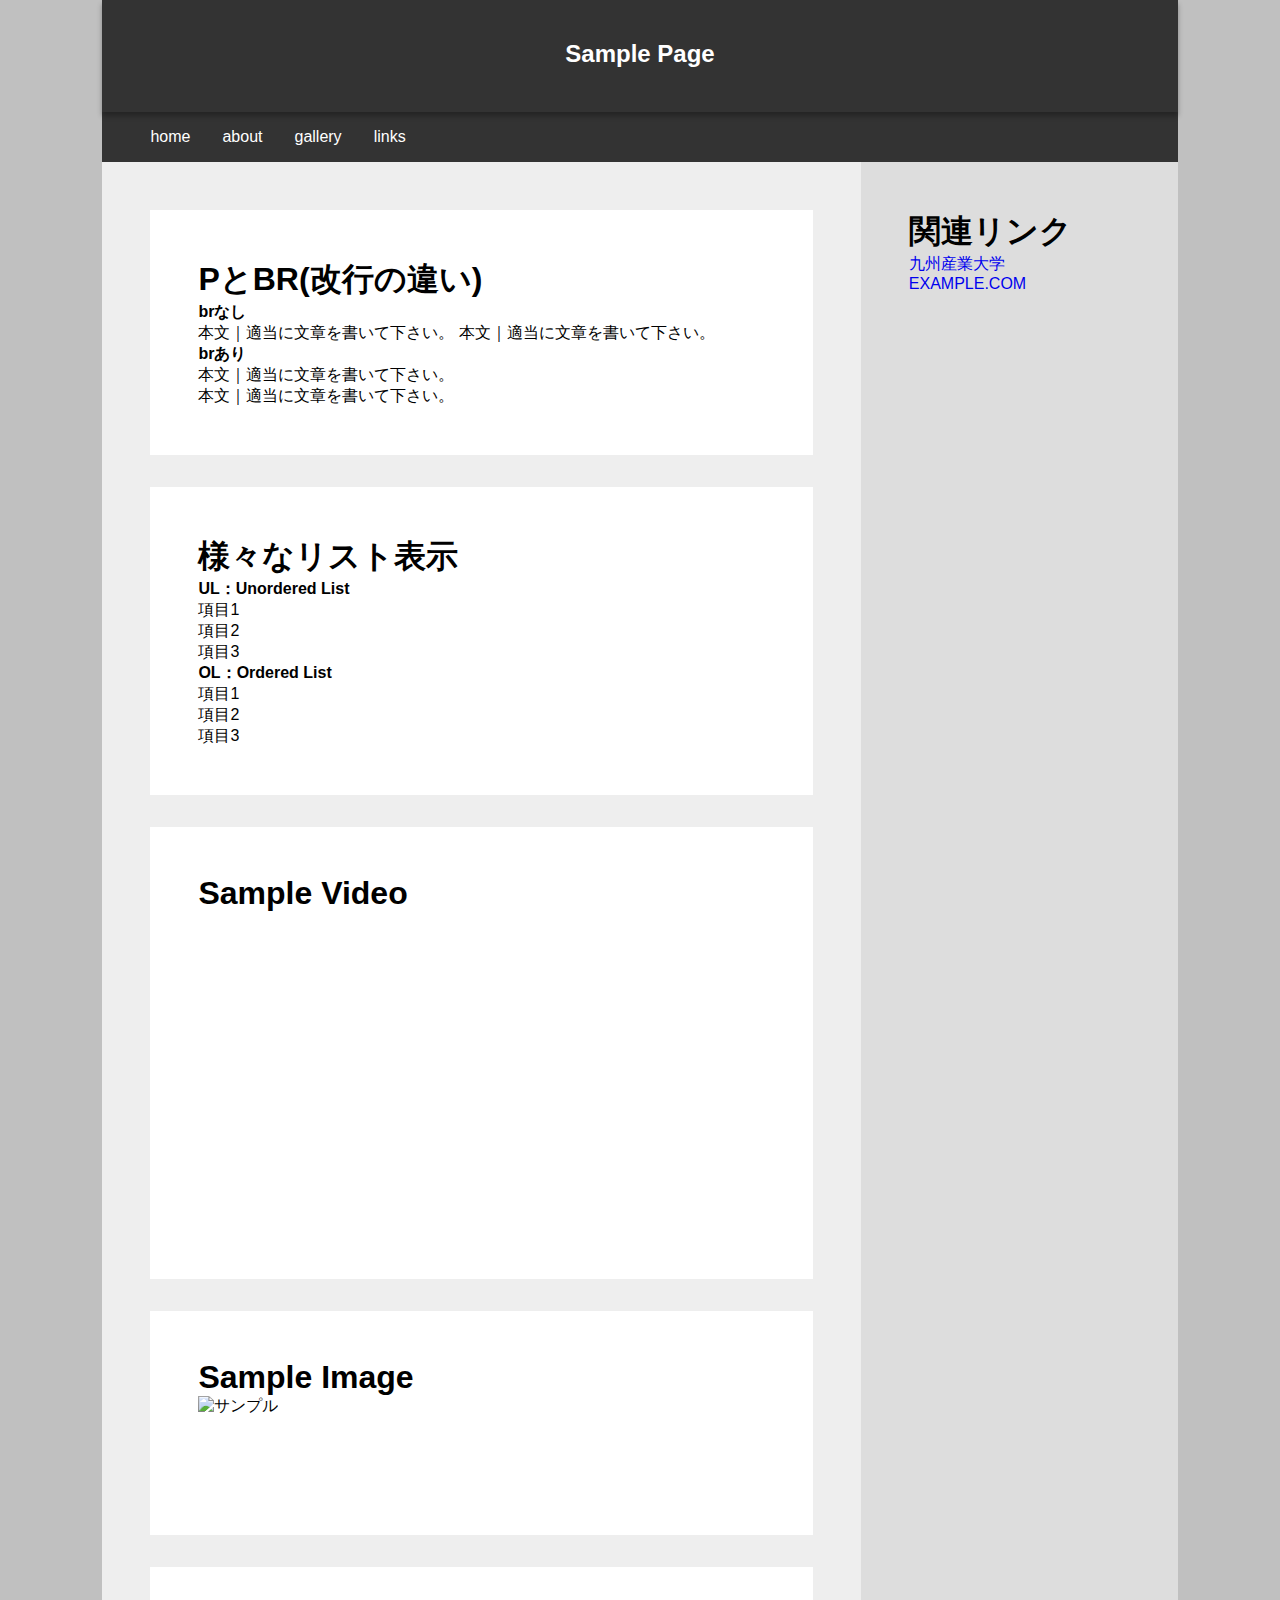
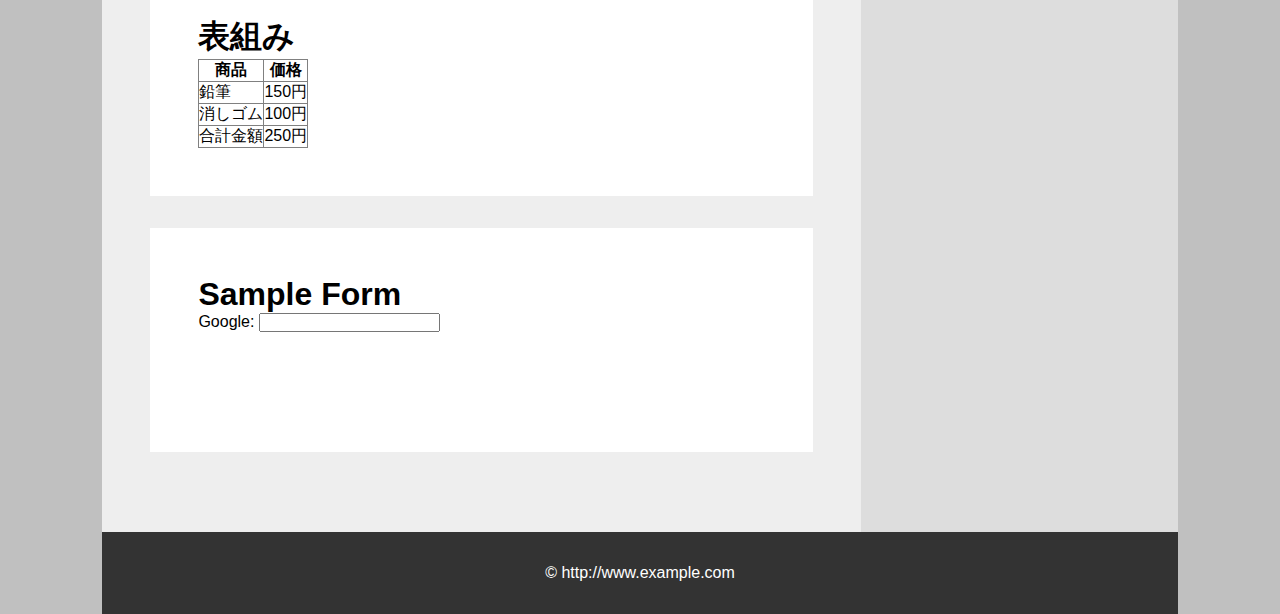
==== index.html @ 29559cdf "Add files via upload" ====
<!DOCTYPE html>
<html lang="ja">

<head>
  <meta name="viewport" content="width=device-width, initial-scale=1.0">
    <meta charset="UTF-8">
    <link rel="stylesheet" href="style.css">
    <link rel="stylesheet" href="mobile.css" media="screen and (max-width: 640px)">
    <title>Sample Site</title>
</head>

<body>

  <div id="container">

    <header>
      <h1>Sample Page</h1>
    </header>

    <nav>
      <ul>
        <li><a href="#">home</a></li>
        <li><a href="#">about</a></li>
        <li><a href="#">gallery</a></li>
        <li><a href="#">links</a></li>
      </ul>
    </nav>

    <main>

      <section>

        <article>
          <h1>PとBR(改行の違い)</h1>
    <h4>brなし</h4>
    <P>
      本文｜適当に文章を書いて下さい。
      本文｜適当に文章を書いて下さい。
    </P>
    <h4>brあり</h4>
    <P>
      本文｜適当に文章を書いて下さい。<br>
      本文｜適当に文章を書いて下さい。<br>
    </P>
        </article>

        <article>
        <h1>様々なリスト表示</h1>
        <h4>UL：Unordered List</h4>
        <ul>
           <li>項目1</li>
           <li>項目2</li>
           <li>項目3</li>
        </ul>
        <h4>OL：Ordered List</h4>
        <ol>
         <li>項目1</li>
          <li>項目2</li>
          <li>項目3</li>
        </ol>
        </article>

        <article>
          <h1>Sample Video</h1>
          <iframe width="560" height="315" src="https://www.youtube.com/embed/d6yt9WiaUvQ" frameborder="0" allow="accelerometer; autoplay; clipboard-write; encrypted-media; gyroscope; picture-in-picture" allowfullscreen></iframe>
        </article>

        <article>
          <h1>Sample Image</h1>
          <img src="images/sample.jpg" width="480" alt="サンプル">
        </article>

        <article>
          <h1>表組み</h1>
            <table  border="1" rules="all">
                <thead>
                     <tr>
                          <th>商品</th>
                          <th>価格</th>
                     </tr>
                </thead>
                <tfoot>
                     <tr>
                          <td>合計金額</td>
                          <td>250円</td>
                     </tr>
                </tfoot>
                <tbody>
                     <tr>
                          <td>鉛筆</td>
                          <td>150円</td>
                     </tr>
                     <tr>
                          <td>消しゴム</td>
                          <td>100円</td>
                     </tr>
                </tbody>
            </table>
        </article>

        <article>
          <h1>Sample Form</h1>
          <form action="http://www.google.com/search" method="get">
            <label >Google: </label>
            <input type="search" name="q">
          </form>
        </article>


      </section>

      <aside>
        <h1>関連リンク</h1>
    <ul>
      <li><a href="https://www.kyusan-u.ac.jp">九州産業大学</a></li>
      <li><a href="https://www.example.com">EXAMPLE.COM</a></li>
    </ul>
      </aside>

    </main>

    <footer>
      &copy; http://www.example.com
    </footer>

  </div>

</body>

</html>
---- style.css ----
/*-------------------------------
               BASE
--------------------------------*/


*{
  margin: 0;
  padding: 0;
  list-style: none;
  text-decoration: none;
}

body {
  font-family: sans-serif;
  font-size: 16px;
  background-color: silver;
}

/*-------------------------------
         LAYOUT MOBILE
--------------------------------*/

#container{
  width: 84%;
  max-width: 1280px;
  min-width: 512px;
  margin: 0 auto;
}

header {
   position:relative;
   height: 8rem;
   background: #333;
   box-shadow: 0 4px 0.3125rem rgba(0,0,0,.3);
 }

  header h1{
    position: absolute;
    top: 3rem;
    left: 3rem;
    font-size: 2rem;
    color: white;
  }

nav {
  padding: 1rem 3rem ;
  background: #333;
}

  nav ul{
    display: flex;
    flex-direction: row;
  }

  nav ul li{
    margin-right: 2rem;
  }

  nav ul li a {
    color: white;
  }

main{
  display: flex;
  flex-direction: row;
}

  section{
    flex: 3;
    padding: 3rem;
    background: #EEE;
  }

  article{
        min-height: 8rem;
        padding: 1rem;
        margin-bottom: 2rem;
        background: #FFF;
      }

      article img{
        width:75%;
      }

     aside{
    flex: 1;
    padding: 3rem;
    background: #DDD;
  }

footer {
  padding: 2rem 3rem;
  text-align: center;
  background: #333;
  color: white;
}

/*-------------------------------
      LAYOUT PC (OverWrite)
--------------------------------*/

@media only screen and (min-width: 769px) {

  header {
    height: 7rem;
  }
  header h1 {
    top: 2.5rem;
    left: 0rem;
    width: 100%;
    text-align: center;
    font-size: 1.5rem;
  }

  #lists {
    flex-direction: row;
    justify-content: space-between;
    top: 7rem;
    left: 0;
  }
  #lists li {
    flex:1;
    border-bottom: none;
    border-right: 1px solid #777;
  }
  #lists li:last-child {
    border-right: none;
  }

  main {
    flex-direction: row;
  }
  article {
    flex: 3;
    padding: 3rem;
    font-size: 1rem;
  }
  aside {
    flex: 1;
    padding: 3rem;
    font-size: 1rem;
  }

}
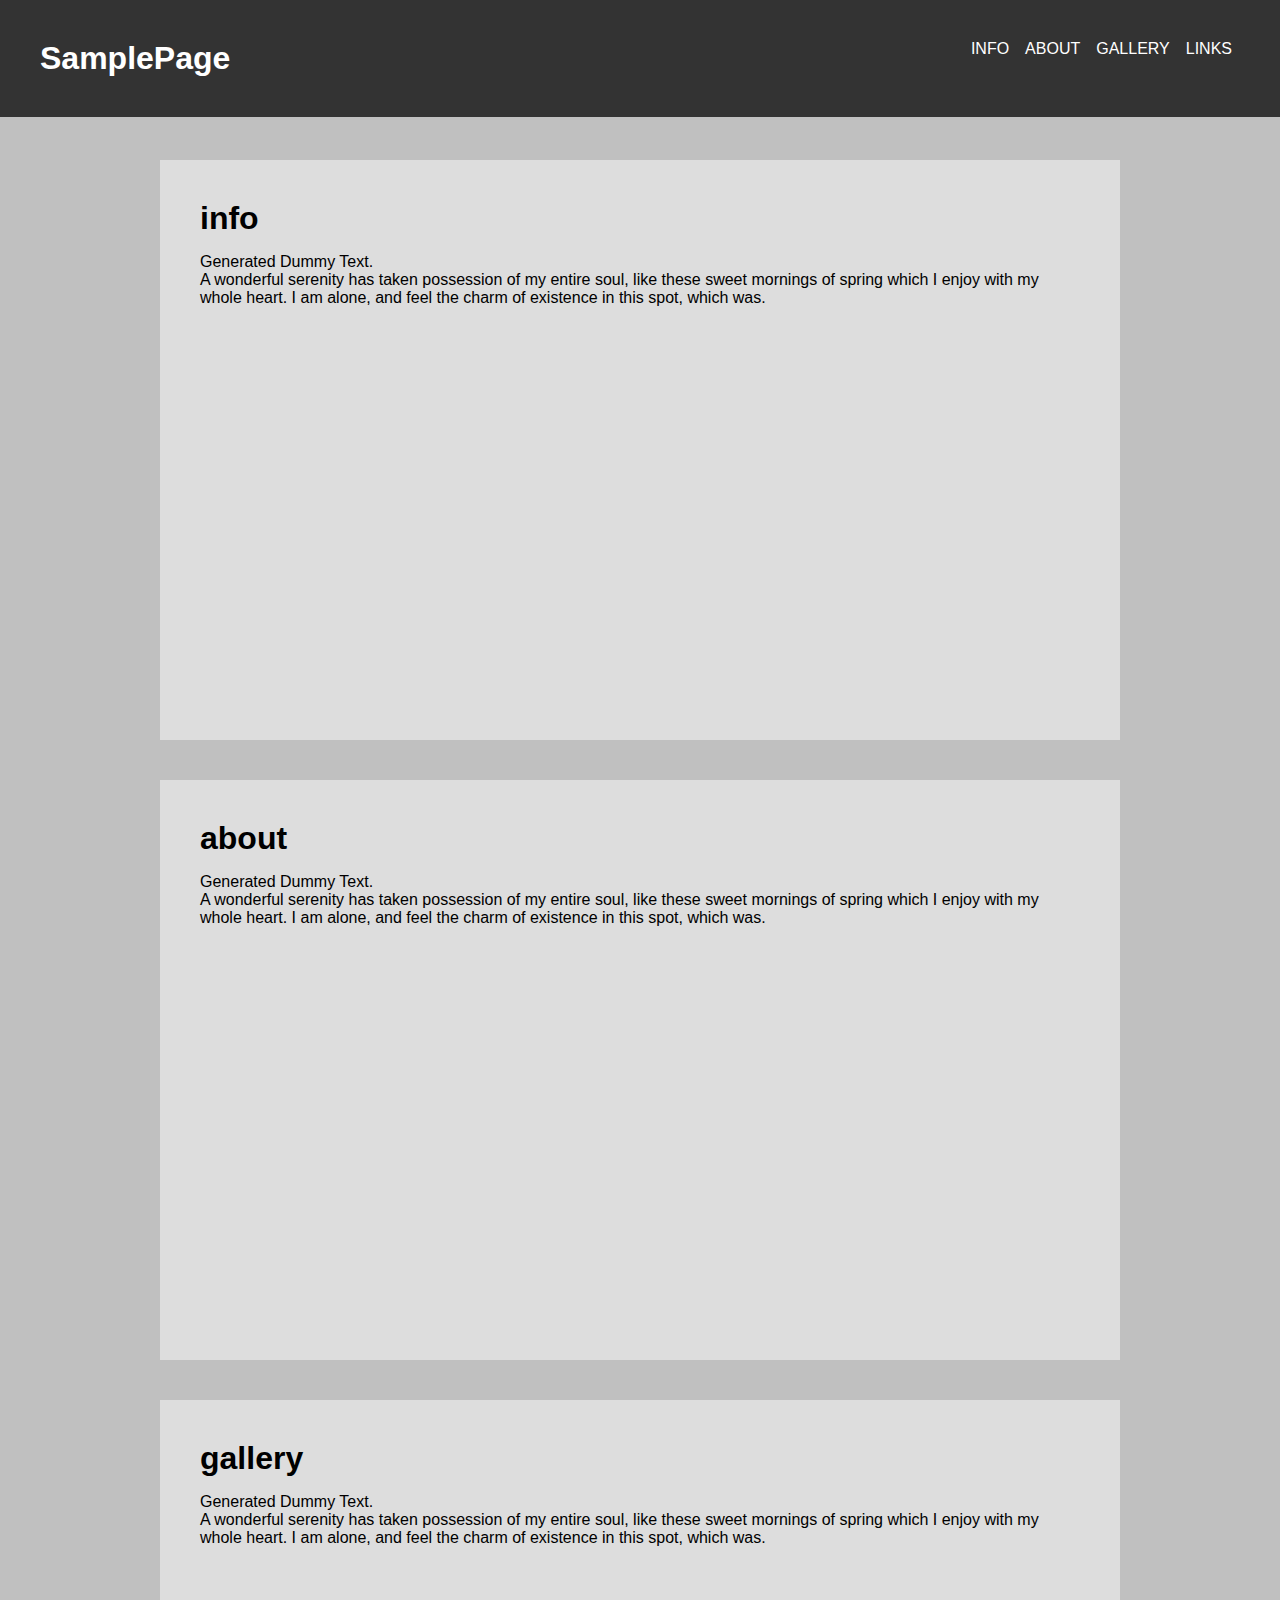
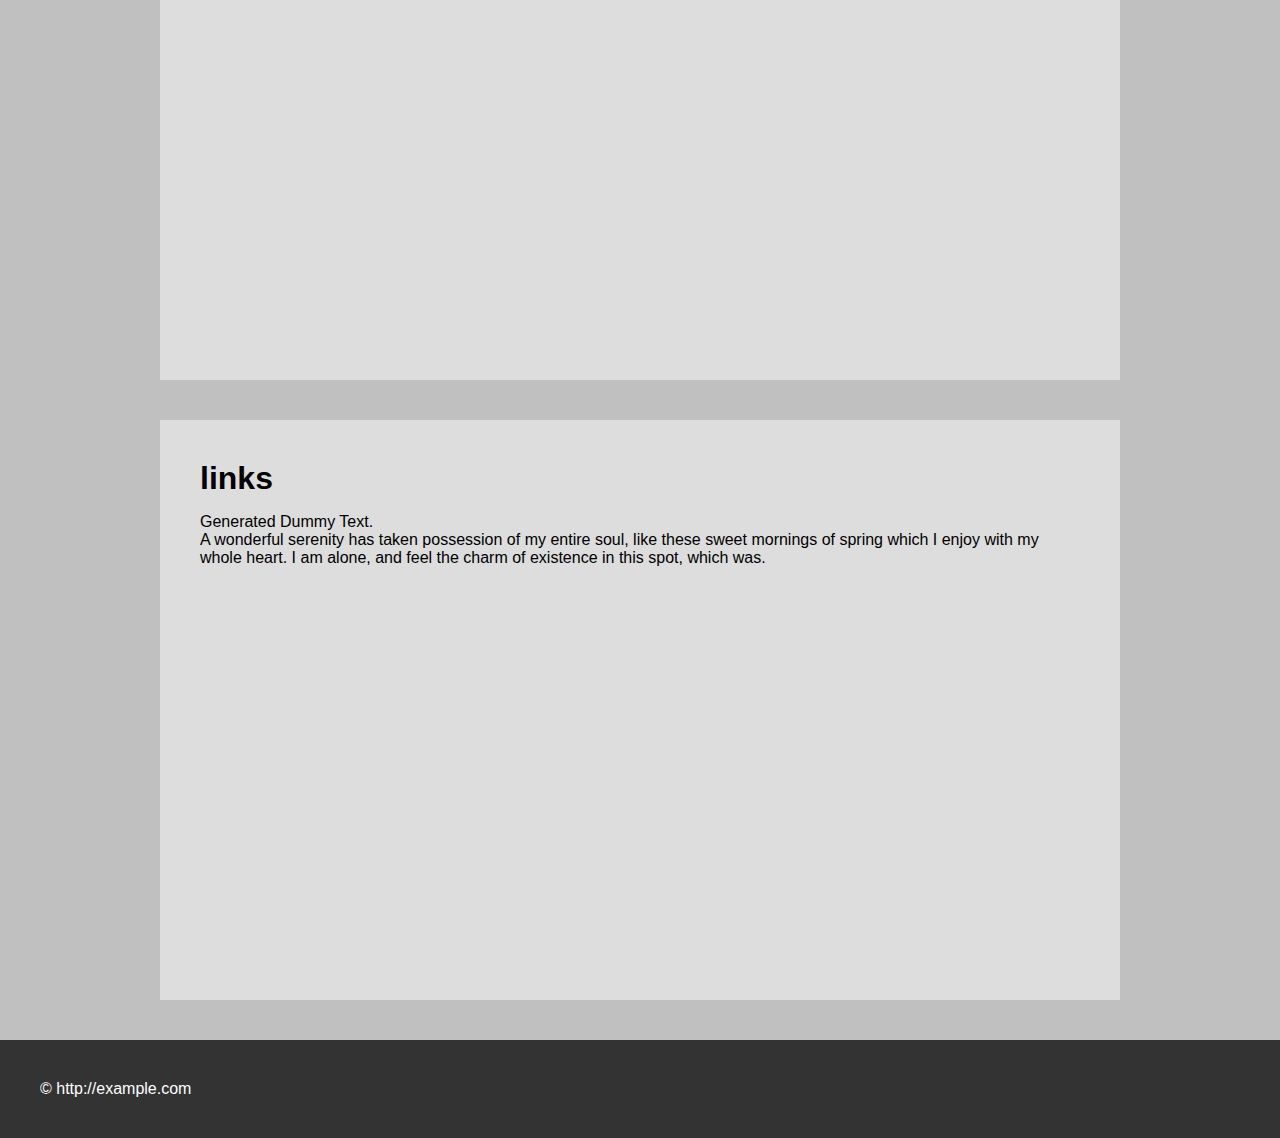
==== commit 45112cc3: "Add files via upload" ====
--- a/index.html
+++ b/index.html
@@ -2,128 +2,54 @@
 <html lang="ja">
 
 <head>
-  <meta name="viewport" content="width=device-width, initial-scale=1.0">
-    <meta charset="UTF-8">
-    <link rel="stylesheet" href="style.css">
-    <link rel="stylesheet" href="mobile.css" media="screen and (max-width: 640px)">
-    <title>Sample Site</title>
+  <meta charset="utf-8" />
+  <script src="https://code.jquery.com/jquery-3.4.1.min.js"></script>
+  <script src="script.js"></script>
+  <link rel="stylesheet" href="style.css">
+  <title>SampleSite</title>
 </head>
 
 <body>
 
-  <div id="container">
-
-    <header>
-      <h1>Sample Page</h1>
-    </header>
-
+  <header>
+    <h1>SamplePage</h1>
     <nav>
       <ul>
-        <li><a href="#">home</a></li>
-        <li><a href="#">about</a></li>
-        <li><a href="#">gallery</a></li>
-        <li><a href="#">links</a></li>
+        <li><a href="#info">INFO</a></li>
+        <li><a href="#about">ABOUT</a></li>
+        <li><a href="#gallery">GALLERY</a></li>
+        <li><a href="#links">LINKS</a></li>
       </ul>
     </nav>
+  </header>
 
-    <main>
+  <div id="wrapper">
 
-      <section>
+    <section id="info">
+      <h1>info</h1>
+      <p>Generated Dummy Text.<br>A wonderful serenity has taken possession of my entire soul, like these sweet mornings of spring which I enjoy with my whole heart. I am alone, and feel the charm of existence in this spot, which was.</p>
+    </section>
 
-        <article>
-          <h1>PとBR(改行の違い)</h1>
-    <h4>brなし</h4>
-    <P>
-      本文｜適当に文章を書いて下さい。
-      本文｜適当に文章を書いて下さい。
-    </P>
-    <h4>brあり</h4>
-    <P>
-      本文｜適当に文章を書いて下さい。<br>
-      本文｜適当に文章を書いて下さい。<br>
-    </P>
-        </article>
+    <section id="about">
+      <h1>about</h1>
+      <p>Generated Dummy Text.<br>A wonderful serenity has taken possession of my entire soul, like these sweet mornings of spring which I enjoy with my whole heart. I am alone, and feel the charm of existence in this spot, which was.</p>
+    </section>
 
-        <article>
-        <h1>様々なリスト表示</h1>
-        <h4>UL：Unordered List</h4>
-        <ul>
-           <li>項目1</li>
-           <li>項目2</li>
-           <li>項目3</li>
-        </ul>
-        <h4>OL：Ordered List</h4>
-        <ol>
-         <li>項目1</li>
-          <li>項目2</li>
-          <li>項目3</li>
-        </ol>
-        </article>
+    <section id="gallery">
+      <h1>gallery</h1>
+      <p>Generated Dummy Text.<br>A wonderful serenity has taken possession of my entire soul, like these sweet mornings of spring which I enjoy with my whole heart. I am alone, and feel the charm of existence in this spot, which was.</p>
+    </section>
 
-        <article>
-          <h1>Sample Video</h1>
-          <iframe width="560" height="315" src="https://www.youtube.com/embed/d6yt9WiaUvQ" frameborder="0" allow="accelerometer; autoplay; clipboard-write; encrypted-media; gyroscope; picture-in-picture" allowfullscreen></iframe>
-        </article>
-
-        <article>
-          <h1>Sample Image</h1>
-          <img src="images/sample.jpg" width="480" alt="サンプル">
-        </article>
-
-        <article>
-          <h1>表組み</h1>
-            <table  border="1" rules="all">
-                <thead>
-                     <tr>
-                          <th>商品</th>
-                          <th>価格</th>
-                     </tr>
-                </thead>
-                <tfoot>
-                     <tr>
-                          <td>合計金額</td>
-                          <td>250円</td>
-                     </tr>
-                </tfoot>
-                <tbody>
-                     <tr>
-                          <td>鉛筆</td>
-                          <td>150円</td>
-                     </tr>
-                     <tr>
-                          <td>消しゴム</td>
-                          <td>100円</td>
-                     </tr>
-                </tbody>
-            </table>
-        </article>
-
-        <article>
-          <h1>Sample Form</h1>
-          <form action="http://www.google.com/search" method="get">
-            <label >Google: </label>
-            <input type="search" name="q">
-          </form>
-        </article>
-
-
-      </section>
-
-      <aside>
-        <h1>関連リンク</h1>
-    <ul>
-      <li><a href="https://www.kyusan-u.ac.jp">九州産業大学</a></li>
-      <li><a href="https://www.example.com">EXAMPLE.COM</a></li>
-    </ul>
-      </aside>
-
-    </main>
-
-    <footer>
-      &copy; http://www.example.com
-    </footer>
+    <section id="links">
+      <h1>links</h1>
+      <p>Generated Dummy Text.<br>A wonderful serenity has taken possession of my entire soul, like these sweet mornings of spring which I enjoy with my whole heart. I am alone, and feel the charm of existence in this spot, which was.</p>
+    </section>
 
   </div>
+
+  <footer>
+    &copy; http://example.com
+  </footer>
 
 </body>
 
--- a/style.css
+++ b/style.css
@@ -2,9 +2,8 @@
                BASE
 --------------------------------*/
 
-
 *{
-  margin: 0;
+  margin:0;
   padding: 0;
   list-style: none;
   text-decoration: none;
@@ -20,125 +19,64 @@
          LAYOUT MOBILE
 --------------------------------*/
 
-#container{
-  width: 84%;
-  max-width: 1280px;
-  min-width: 512px;
-  margin: 0 auto;
-}
-
-header {
-   position:relative;
-   height: 8rem;
-   background: #333;
-   box-shadow: 0 4px 0.3125rem rgba(0,0,0,.3);
- }
-
-  header h1{
-    position: absolute;
-    top: 3rem;
-    left: 3rem;
-    font-size: 2rem;
-    color: white;
-  }
-
-nav {
-  padding: 1rem 3rem ;
-  background: #333;
-}
-
-  nav ul{
-    display: flex;
-    flex-direction: row;
-  }
-
-  nav ul li{
-    margin-right: 2rem;
-  }
-
-  nav ul li a {
-    color: white;
-  }
-
-main{
+header{
+  position: fixed;
+  top: 0;
+  left: 0;
+  width: 100%;
+  min-width: 600px;
+  padding: 40px;
+  background-color: #333333;
+  color: white;
   display: flex;
   flex-direction: row;
 }
 
-  section{
-    flex: 3;
-    padding: 3rem;
-    background: #EEE;
-  }
+header h1{
+  margin-right: auto;
+}
 
-  article{
-        min-height: 8rem;
-        padding: 1rem;
-        margin-bottom: 2rem;
-        background: #FFF;
-      }
+nav {
+  margin-right: 40px;
+}
 
-      article img{
-        width:75%;
-      }
+nav ul {
+  display: flex;
+  flex-direction: row;
+  justify-content: space-between;
+  margin-right: 2.5rem;
+}
 
-     aside{
-    flex: 1;
-    padding: 3rem;
-    background: #DDD;
-  }
+nav ul li{
+  margin: 0 .5rem;
+}
 
-footer {
-  padding: 2rem 3rem;
-  text-align: center;
-  background: #333;
+nav a{
   color: white;
 }
 
-/*-------------------------------
-      LAYOUT PC (OverWrite)
---------------------------------*/
+#wrapper {
+margin-top: 160px;
+  margin-left: auto;
+  margin-right: auto;
+  max-width: 960px;
+  display: flex;
+  flex-direction: column;
+}
 
-@media only screen and (min-width: 769px) {
+section {
+  padding: 40px;
+  height: 500px;
+  background-color: #dddddd;
+  margin-bottom: 40px;
+}
 
-  header {
-    height: 7rem;
-  }
-  header h1 {
-    top: 2.5rem;
-    left: 0rem;
-    width: 100%;
-    text-align: center;
-    font-size: 1.5rem;
-  }
+section h1{
+  margin-bottom: 1rem;
+}
 
-  #lists {
-    flex-direction: row;
-    justify-content: space-between;
-    top: 7rem;
-    left: 0;
-  }
-  #lists li {
-    flex:1;
-    border-bottom: none;
-    border-right: 1px solid #777;
-  }
-  #lists li:last-child {
-    border-right: none;
-  }
-
-  main {
-    flex-direction: row;
-  }
-  article {
-    flex: 3;
-    padding: 3rem;
-    font-size: 1rem;
-  }
-  aside {
-    flex: 1;
-    padding: 3rem;
-    font-size: 1rem;
-  }
-
+footer{
+  padding: 40px;
+  background-color: #333333;
+  color: white;
 }
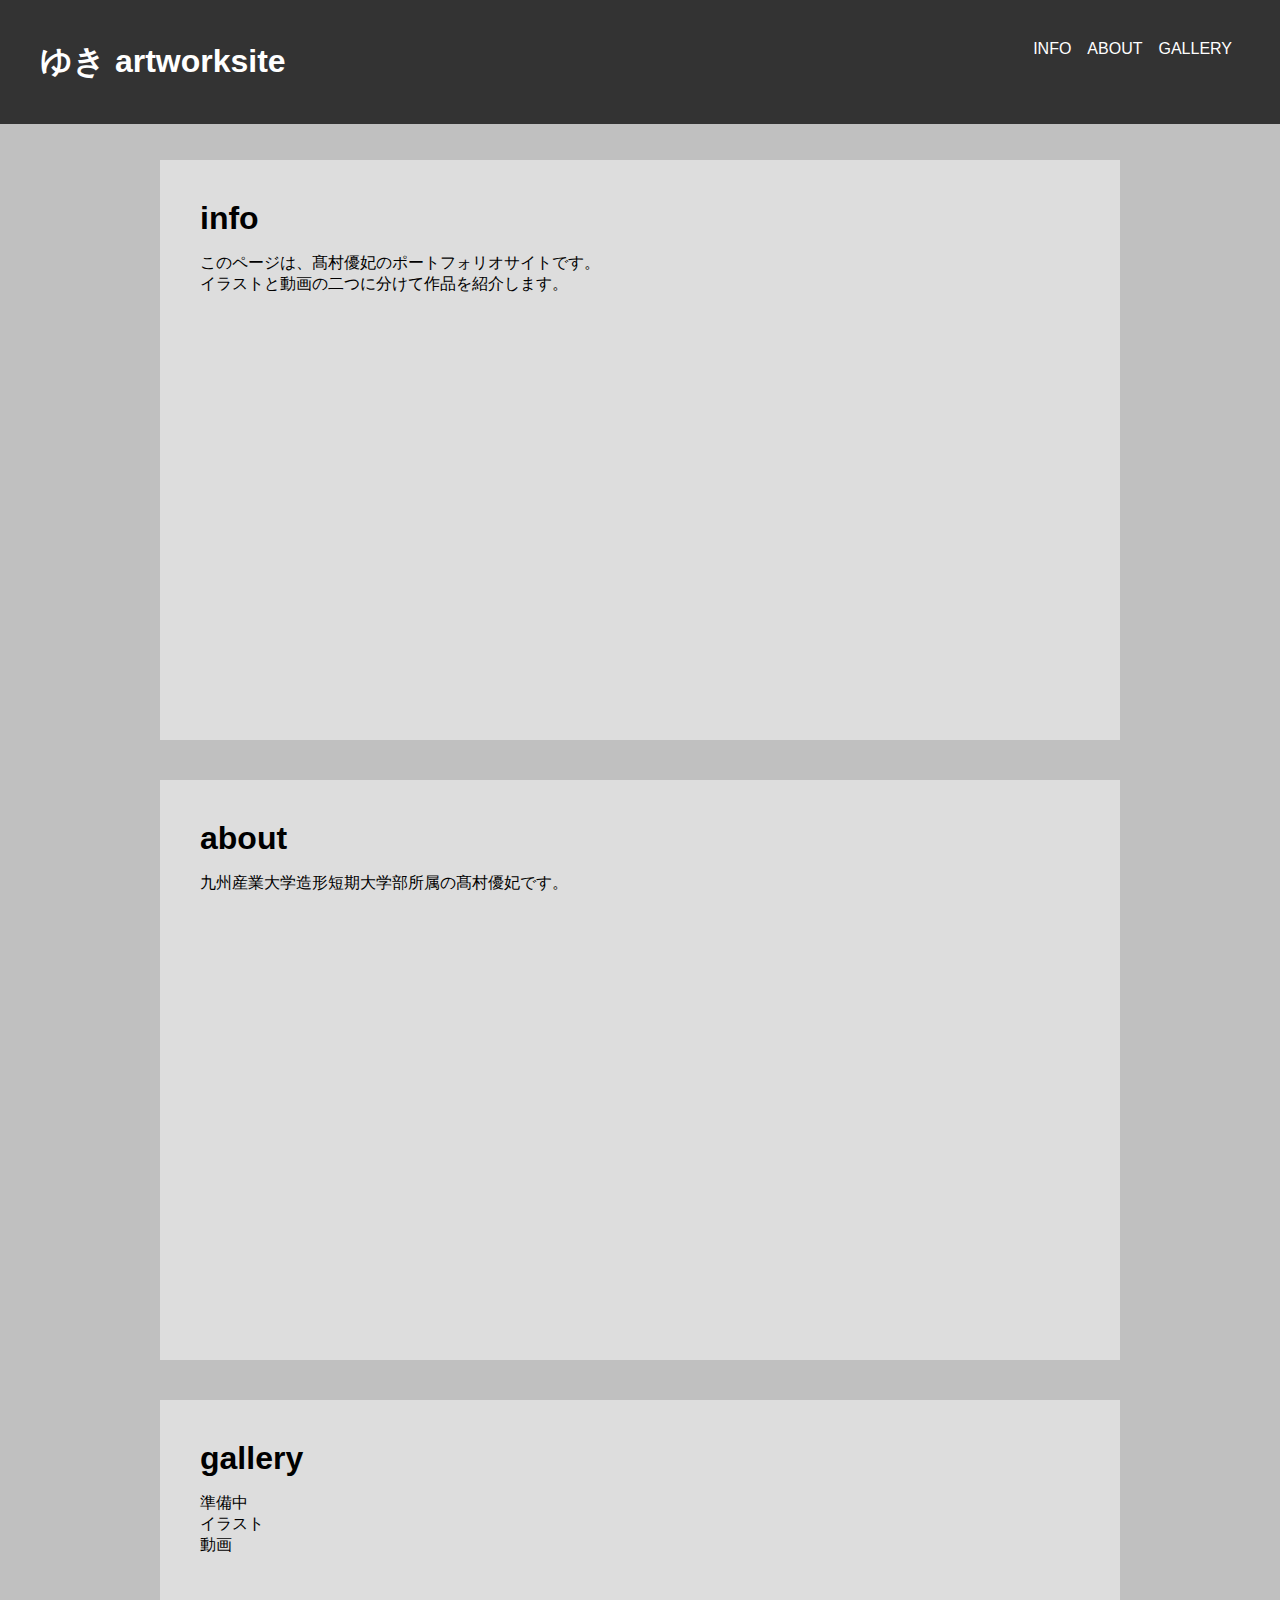
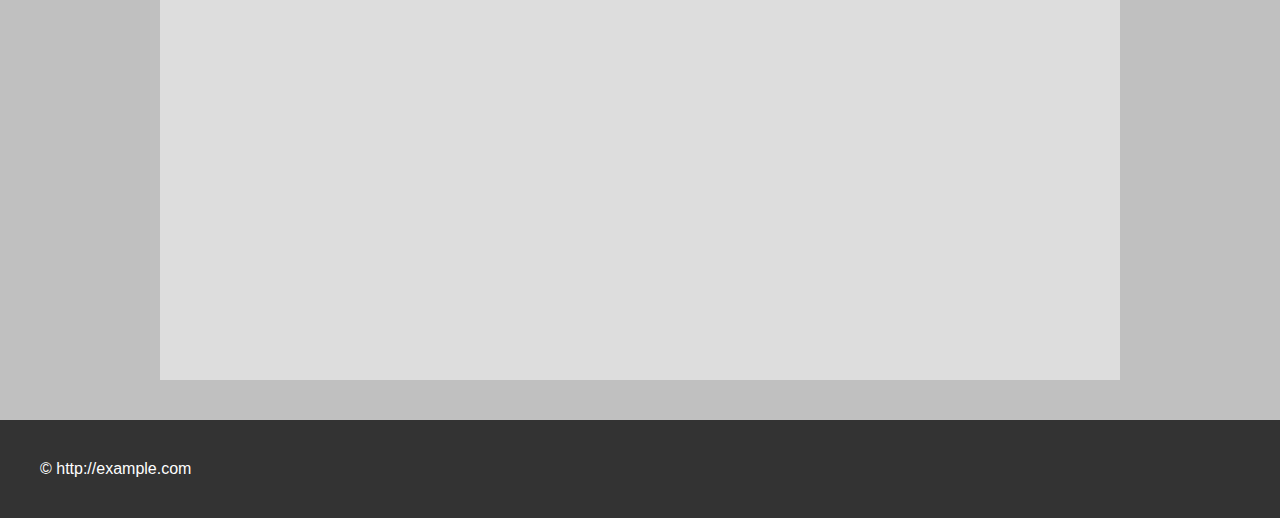
==== commit 6cba853a: "Add files via upload" ====
--- a/index.html
+++ b/index.html
@@ -12,13 +12,13 @@
 <body>
 
   <header>
-    <h1>SamplePage</h1>
+    <h1>ゆき artworksite</h1>
     <nav>
       <ul>
         <li><a href="#info">INFO</a></li>
         <li><a href="#about">ABOUT</a></li>
         <li><a href="#gallery">GALLERY</a></li>
-        <li><a href="#links">LINKS</a></li>
+        
       </ul>
     </nav>
   </header>
@@ -27,23 +27,20 @@
 
     <section id="info">
       <h1>info</h1>
-      <p>Generated Dummy Text.<br>A wonderful serenity has taken possession of my entire soul, like these sweet mornings of spring which I enjoy with my whole heart. I am alone, and feel the charm of existence in this spot, which was.</p>
+      <p>このページは、髙村優妃のポートフォリオサイトです。<br>イラストと動画の二つに分けて作品を紹介します。</p>
     </section>
 
     <section id="about">
       <h1>about</h1>
-      <p>Generated Dummy Text.<br>A wonderful serenity has taken possession of my entire soul, like these sweet mornings of spring which I enjoy with my whole heart. I am alone, and feel the charm of existence in this spot, which was.</p>
+      <p>九州産業大学造形短期大学部所属の髙村優妃です。</p>
     </section>
 
     <section id="gallery">
       <h1>gallery</h1>
-      <p>Generated Dummy Text.<br>A wonderful serenity has taken possession of my entire soul, like these sweet mornings of spring which I enjoy with my whole heart. I am alone, and feel the charm of existence in this spot, which was.</p>
+      <p>準備中<br>イラスト<br>動画</p>
     </section>
 
-    <section id="links">
-      <h1>links</h1>
-      <p>Generated Dummy Text.<br>A wonderful serenity has taken possession of my entire soul, like these sweet mornings of spring which I enjoy with my whole heart. I am alone, and feel the charm of existence in this spot, which was.</p>
-    </section>
+
 
   </div>
 
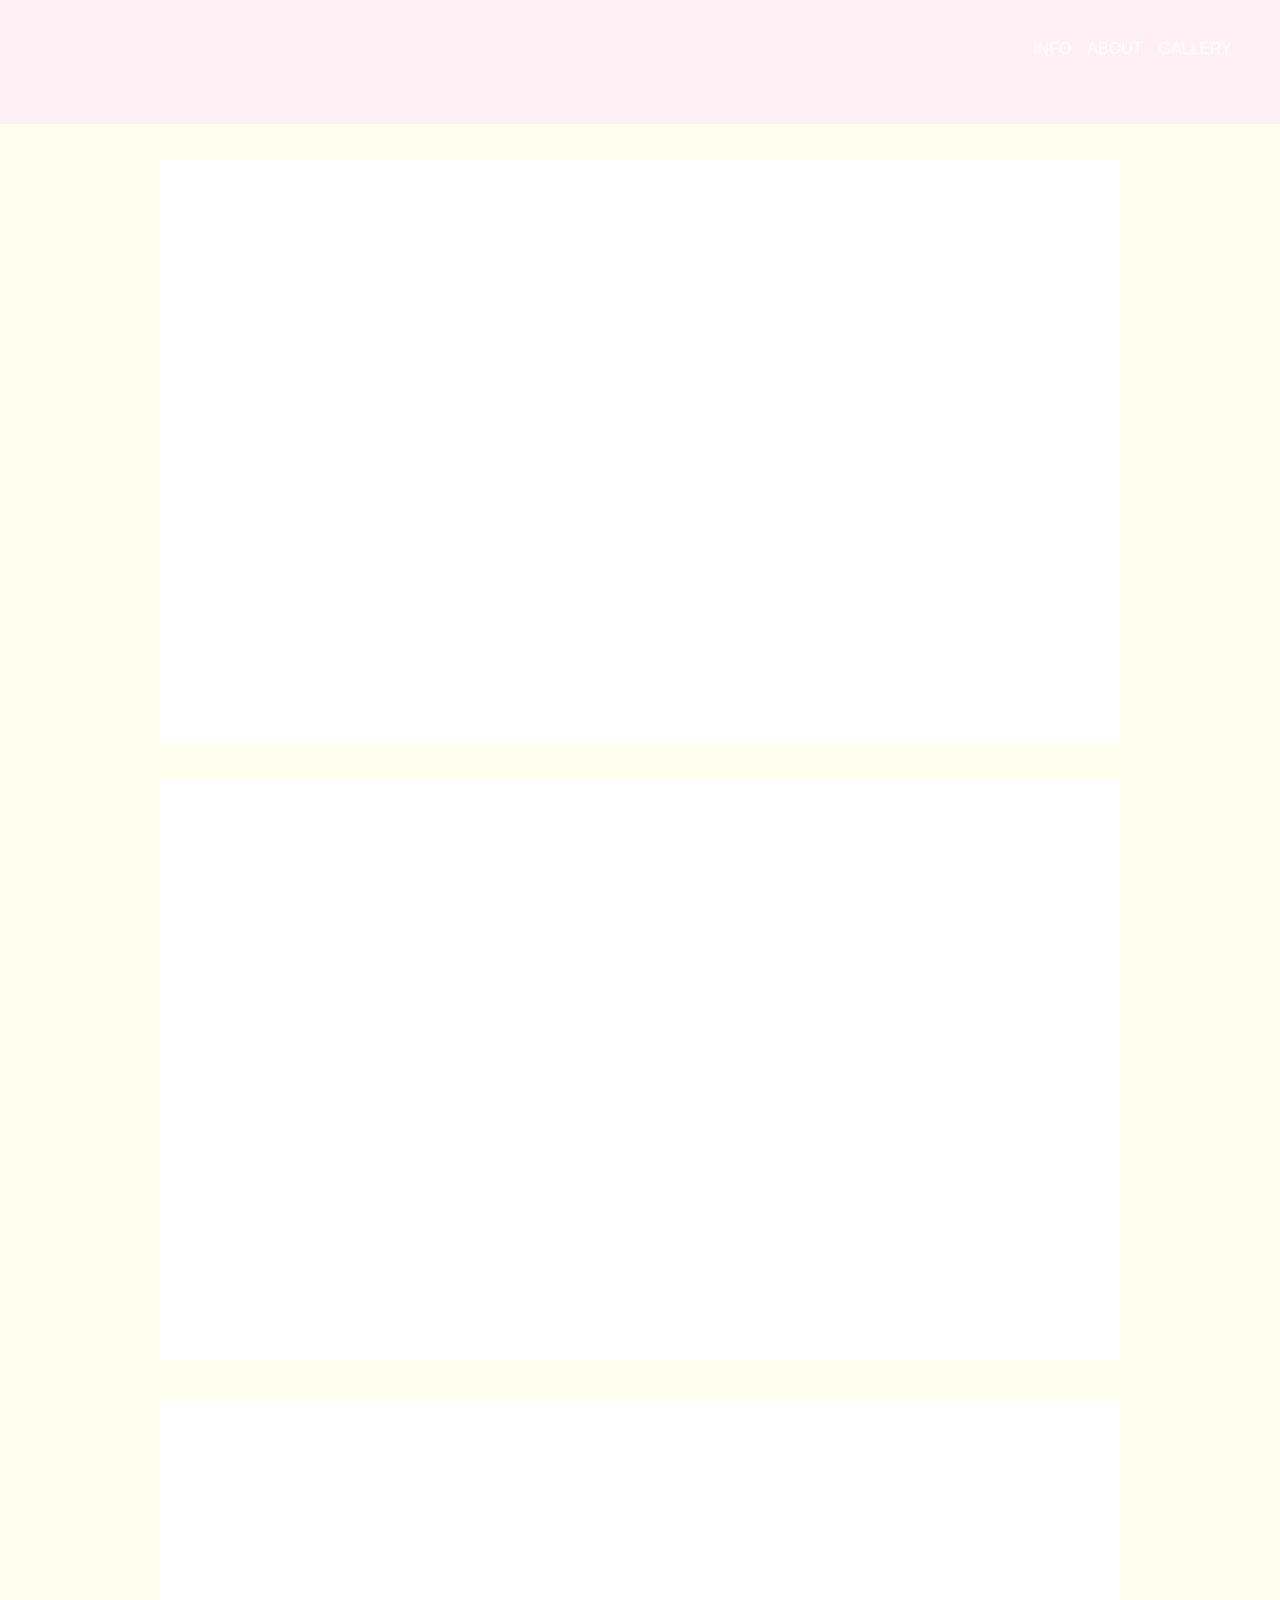
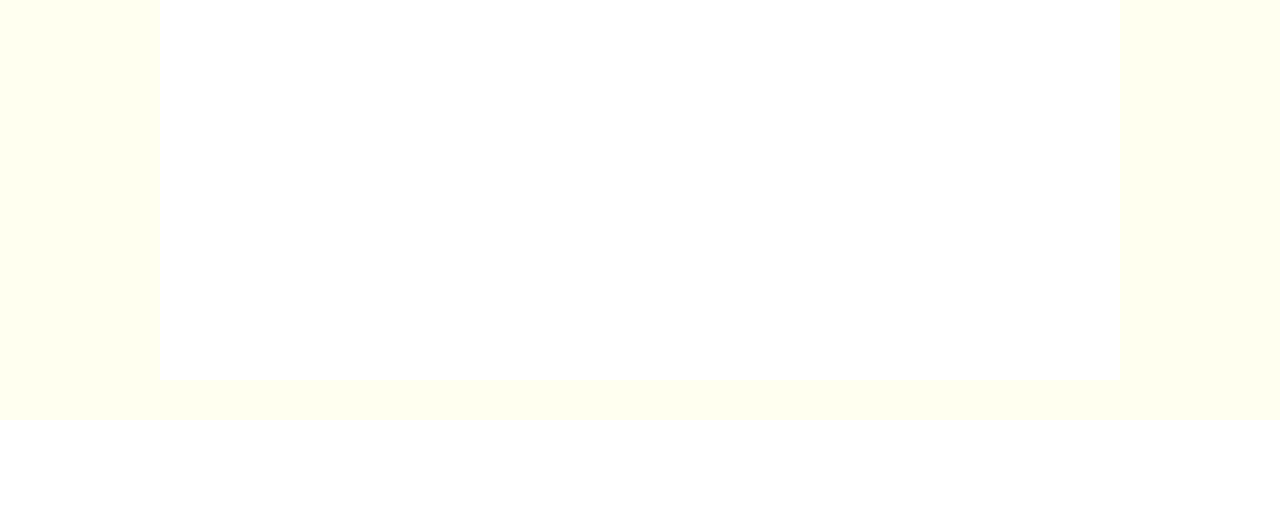
==== commit 43146567: "Add files via upload" ====
--- a/index.html
+++ b/index.html
@@ -18,7 +18,7 @@
         <li><a href="#info">INFO</a></li>
         <li><a href="#about">ABOUT</a></li>
         <li><a href="#gallery">GALLERY</a></li>
-        
+
       </ul>
     </nav>
   </header>
@@ -37,7 +37,7 @@
 
     <section id="gallery">
       <h1>gallery</h1>
-      <p>準備中<br>イラスト<br>動画</p>
+      <p>準備中<br>イラスト<br>pixivfactoryにてオリジナルグッズも制作中<br>動画</p>
     </section>
 
 
--- a/style.css
+++ b/style.css
@@ -12,7 +12,7 @@
 body {
   font-family: sans-serif;
   font-size: 16px;
-  background-color: silver;
+  background-color: #fffff0;
 }
 
 /*-------------------------------
@@ -26,8 +26,8 @@
   width: 100%;
   min-width: 600px;
   padding: 40px;
-  background-color: #333333;
-  color: white;
+  background-color: #fff0f5;
+  color: lavenderblush;
   display: flex;
   flex-direction: row;
 }
@@ -67,7 +67,8 @@
 section {
   padding: 40px;
   height: 500px;
-  background-color: #dddddd;
+  background-color: #ffffff;
+  color: white;
   margin-bottom: 40px;
 }
 
@@ -77,6 +78,6 @@
 
 footer{
   padding: 40px;
-  background-color: #333333;
+  background-color: #ffffff;
   color: white;
 }
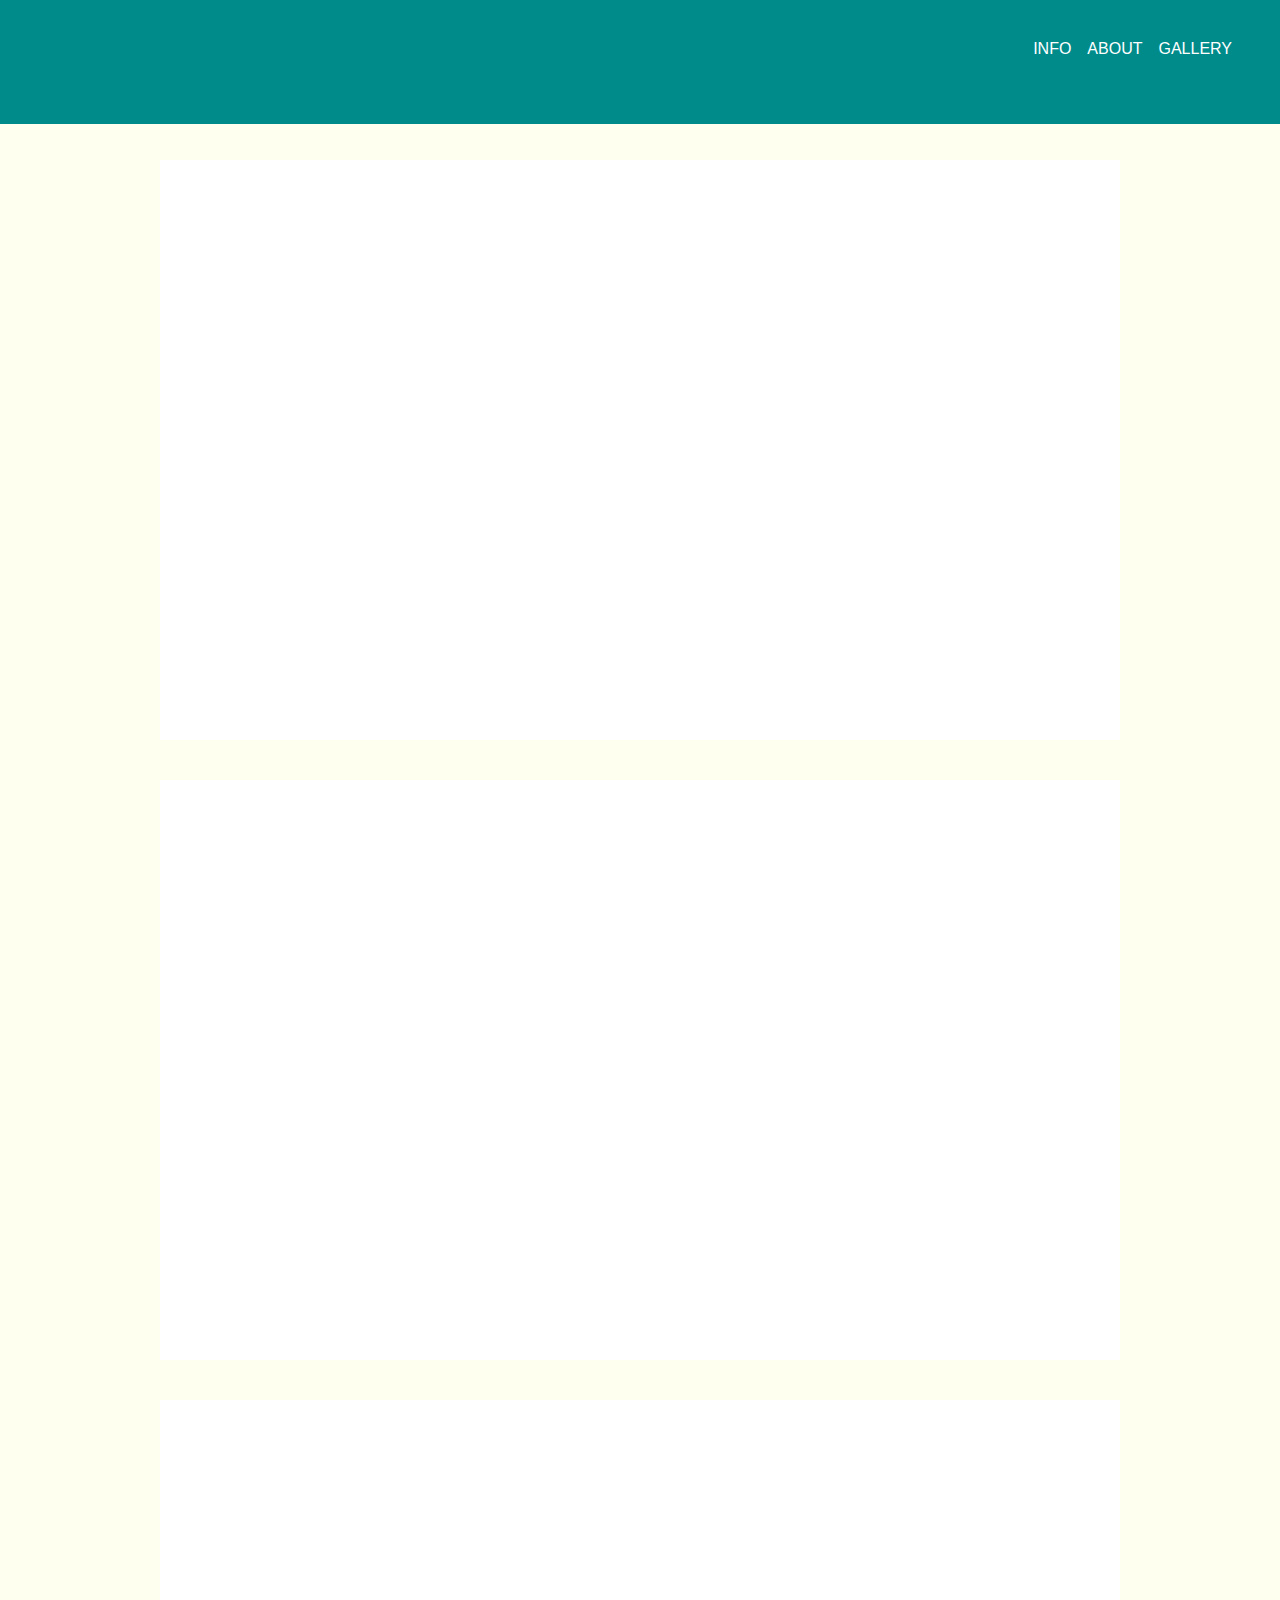
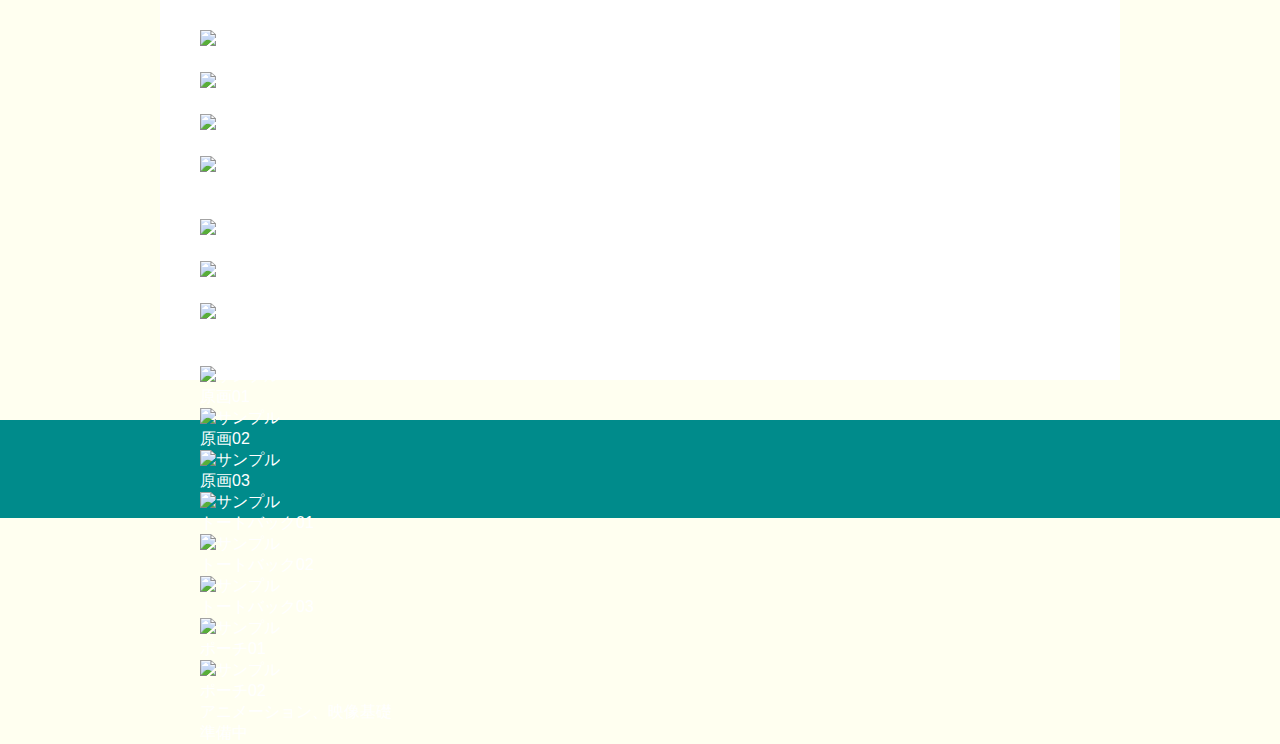
==== commit 270067f3: "Add files via upload" ====
--- a/index.html
+++ b/index.html
@@ -37,7 +37,48 @@
 
     <section id="gallery">
       <h1>gallery</h1>
-      <p>準備中<br>イラスト<br>pixivfactoryにてオリジナルグッズも制作中<br>動画</p>
+      <p>準備中<br>イラスト<br>pixivfactoryにてオリジナルグッズも制作中<br>
+        <h1 id="works">WORKS</h1>
+                  <p>イラストレーション技法「人物画」<p>
+                  <img src="images/恋する女01.JPG" width="480" alt="サンプル">
+                  <p>「恋する女」水彩画<p>
+                  <img src="images/「恋する女」スマホカバー.PNG" width="480" alt="サンプル">
+                  <p>「恋する女」スマホカバー<p>
+                  <img src="images/「恋する女」リングノート.JPG" width="480" alt="サンプル">
+                  <p>「恋する女」リングノート<p>
+                  <img src="images/「恋する女」ICカードケース.JPG" width="480" alt="サンプル">
+                  <p>「恋する女」ICカードケース<p>
+
+                  <p>キャラクターデザイン<p>
+                    <img src="images/香椎祭キャラコンセプトシート-01.jpg" width="480" alt="サンプル">
+                    <p>香椎祭キャラコンセプトシートく<p>
+                    <img src="images/20zc072高村優妃　妖怪-01.jpg" width="480" alt="サンプル">
+                    <p>妖怪キャラコンセプトシート<p>
+                    <img src="images/無題10-20201213225144.PNG" width="480" alt="サンプル">
+                    <p>花のイメージキャラクター<p>
+
+                    <p>オリジナルグッズ制作中<p>
+                    <img src="images/VMIB5469.PNG" width="480" alt="サンプル">
+                    <p>原画01<p>
+                    <img src="images/OCPH0229.PNG" width="480" alt="サンプル">
+                    <p>原画02<p>
+                    <img src="images/TYKXE4268.JPG" width="480" alt="サンプル">
+                    <p>原画03<p>
+                    <img src="images/IMG_E2923.JPG" width="480" alt="サンプル">
+                    <p>トートバック01<p>
+                    <img src="images/IMG_E2922.JPG" width="480" alt="サンプル">
+                    <p>トートバック02<p>
+                    <img src="images/IMG_E2928.JPG" width="480" alt="サンプル">
+                    <p>トートバック03<p>
+                    <img src="images/IMG_E2924.JPG" width="480" alt="サンプル">
+                    <p>ポーチ01<p>
+                    <img src="images/IMG_E2930.JPG" width="480" alt="サンプル">
+                    <p>ポーチ02<p>
+
+                    <p>アニメーション、映像基礎<p>
+                    <p>準備中<p>
+
+        </p>
     </section>
 
 
--- a/style.css
+++ b/style.css
@@ -26,8 +26,8 @@
   width: 100%;
   min-width: 600px;
   padding: 40px;
-  background-color: #fff0f5;
-  color: lavenderblush;
+  background-color: #008b8b;
+  color: darkcyan;
   display: flex;
   flex-direction: row;
 }
@@ -78,6 +78,6 @@
 
 footer{
   padding: 40px;
-  background-color: #ffffff;
-  color: white;
+  background-color: #008b8b;
+  color: darkcyan;
 }
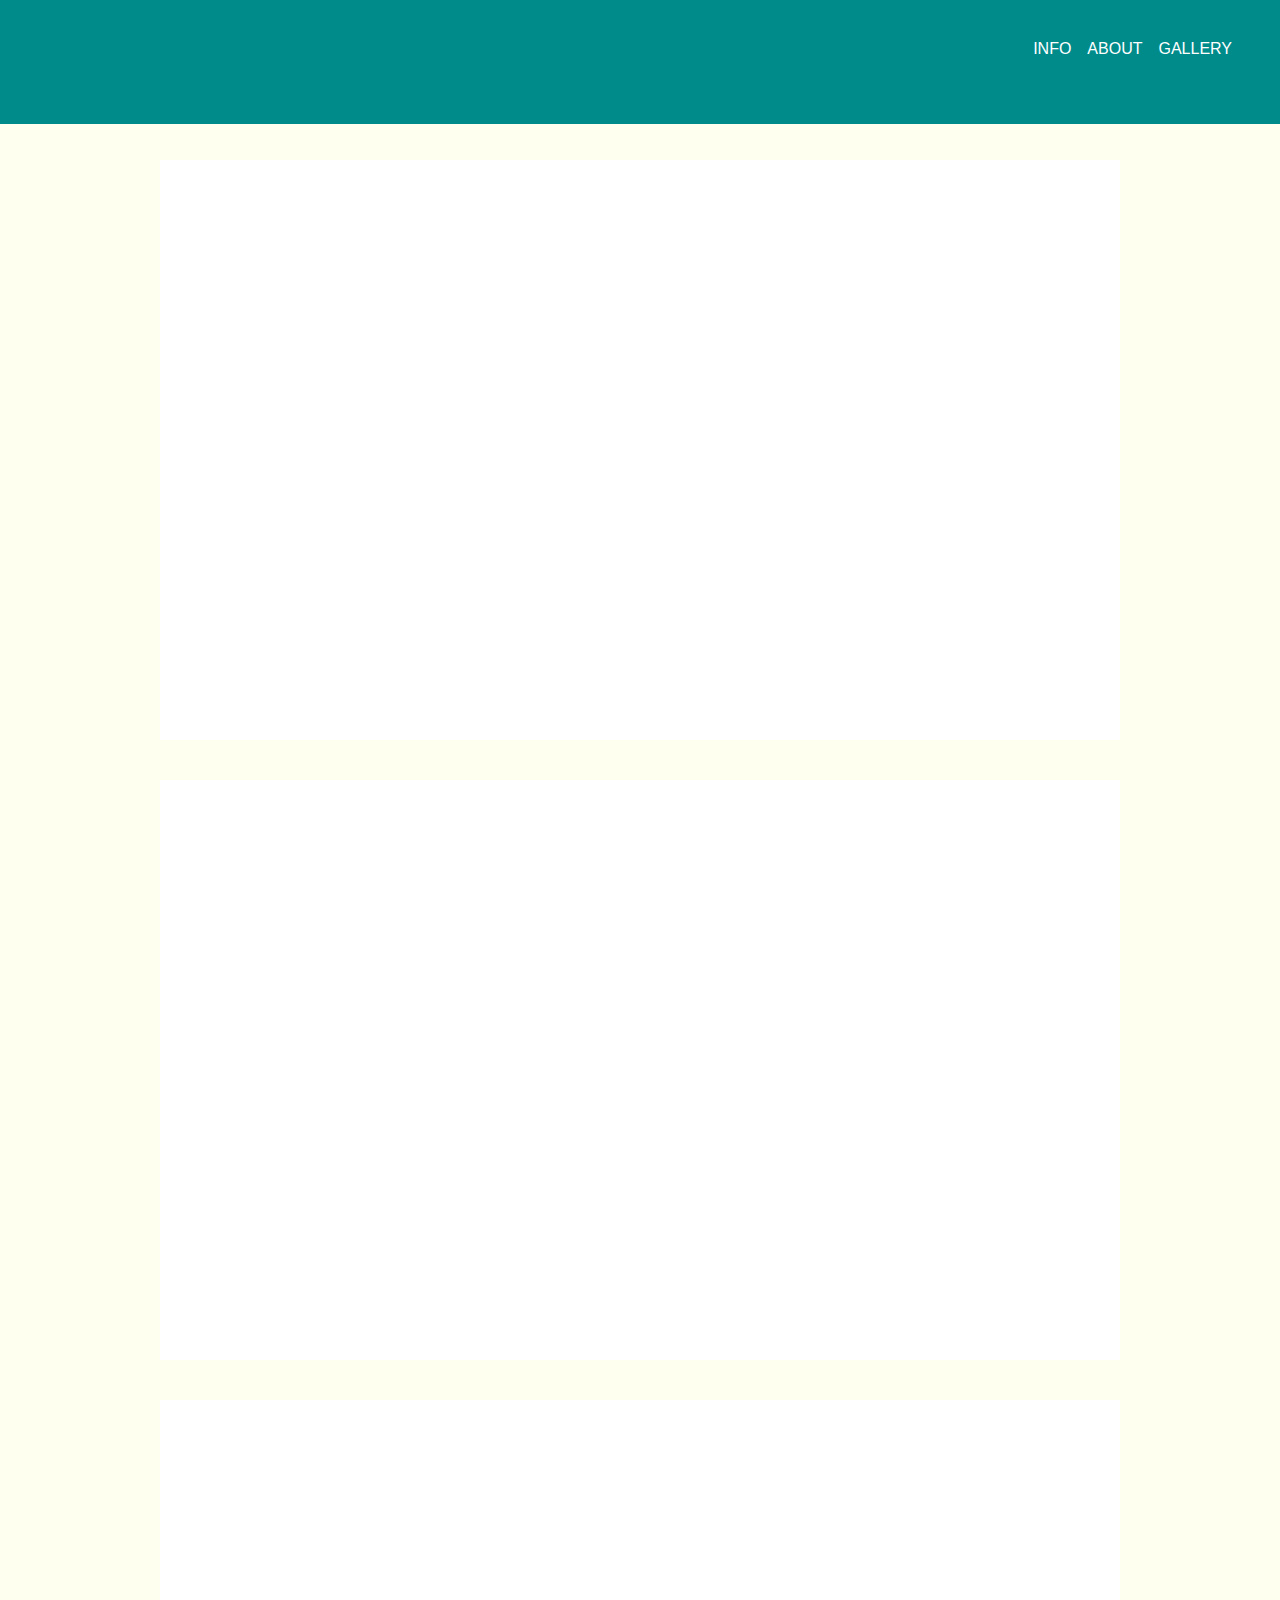
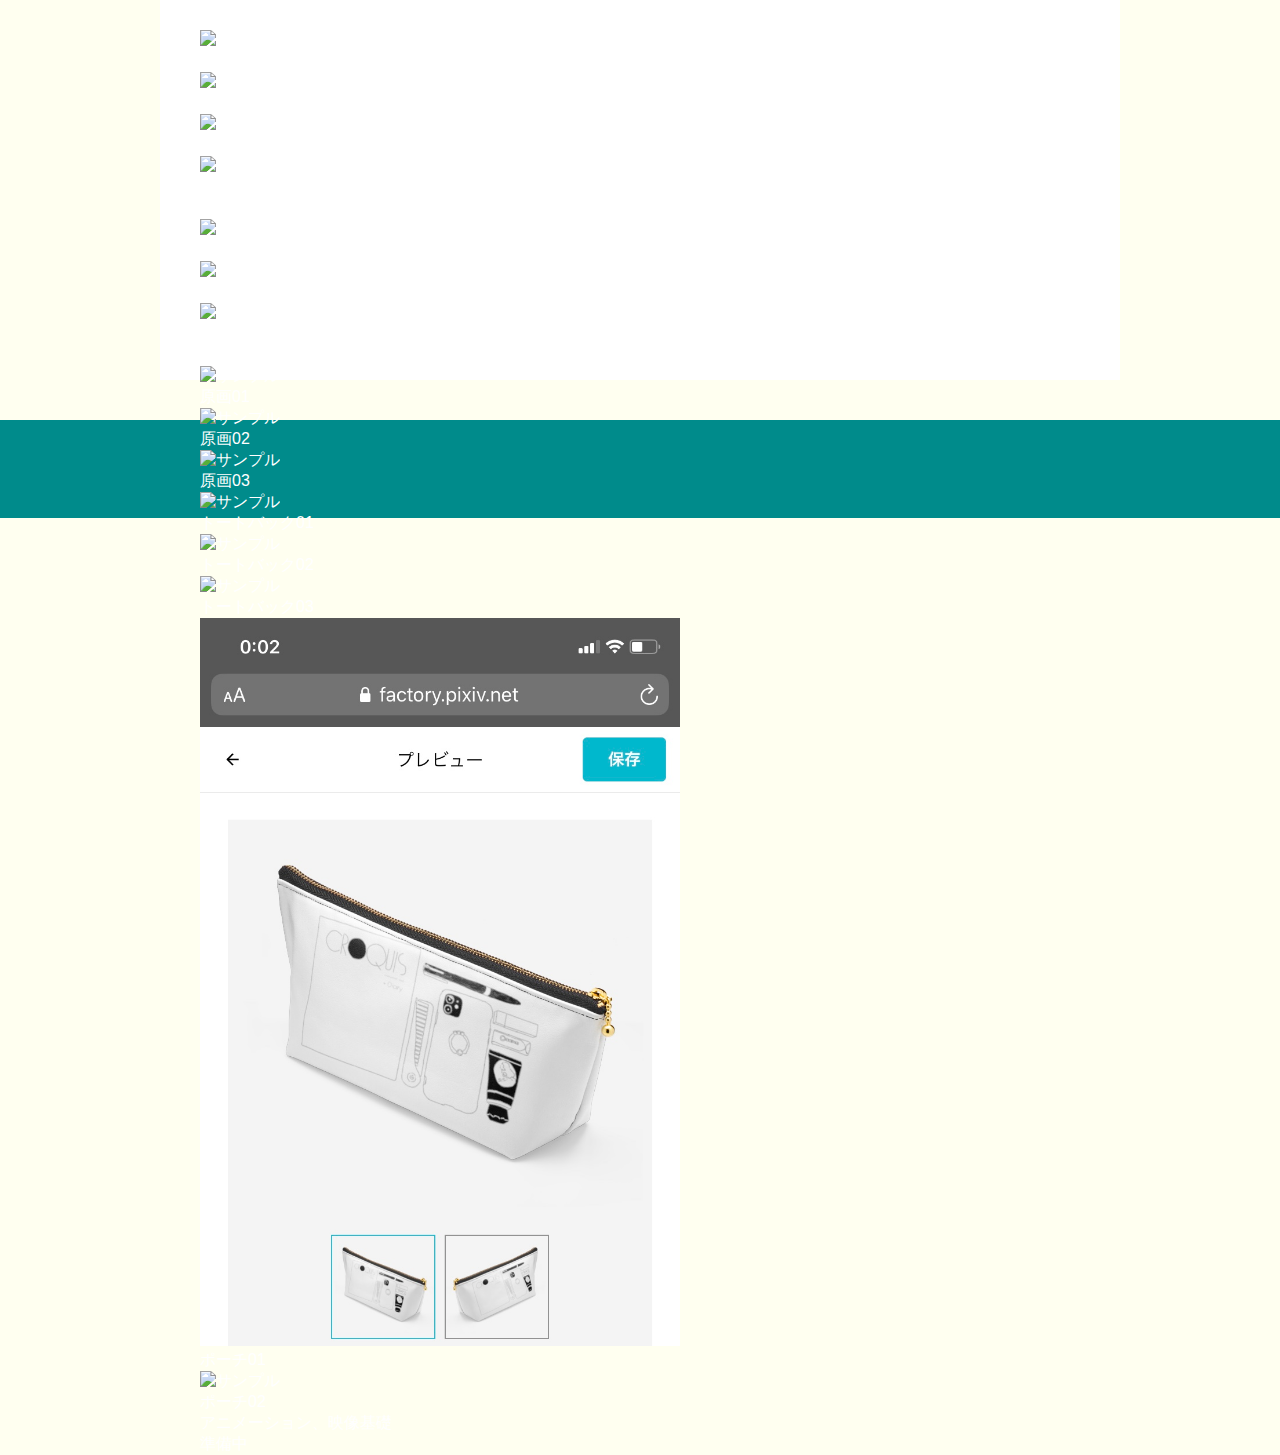
==== commit 1c3d8ef8: "Add files via upload" ====
--- a/index.html
+++ b/index.html
@@ -10,6 +10,7 @@
 </head>
 
 <body>
+  <p class="text">
 
   <header>
     <h1>ゆき artworksite</h1>
--- a/style.css
+++ b/style.css
@@ -8,6 +8,8 @@
   list-style: none;
   text-decoration: none;
 }
+
+text{ color: #000000;}
 
 body {
   font-family: sans-serif;
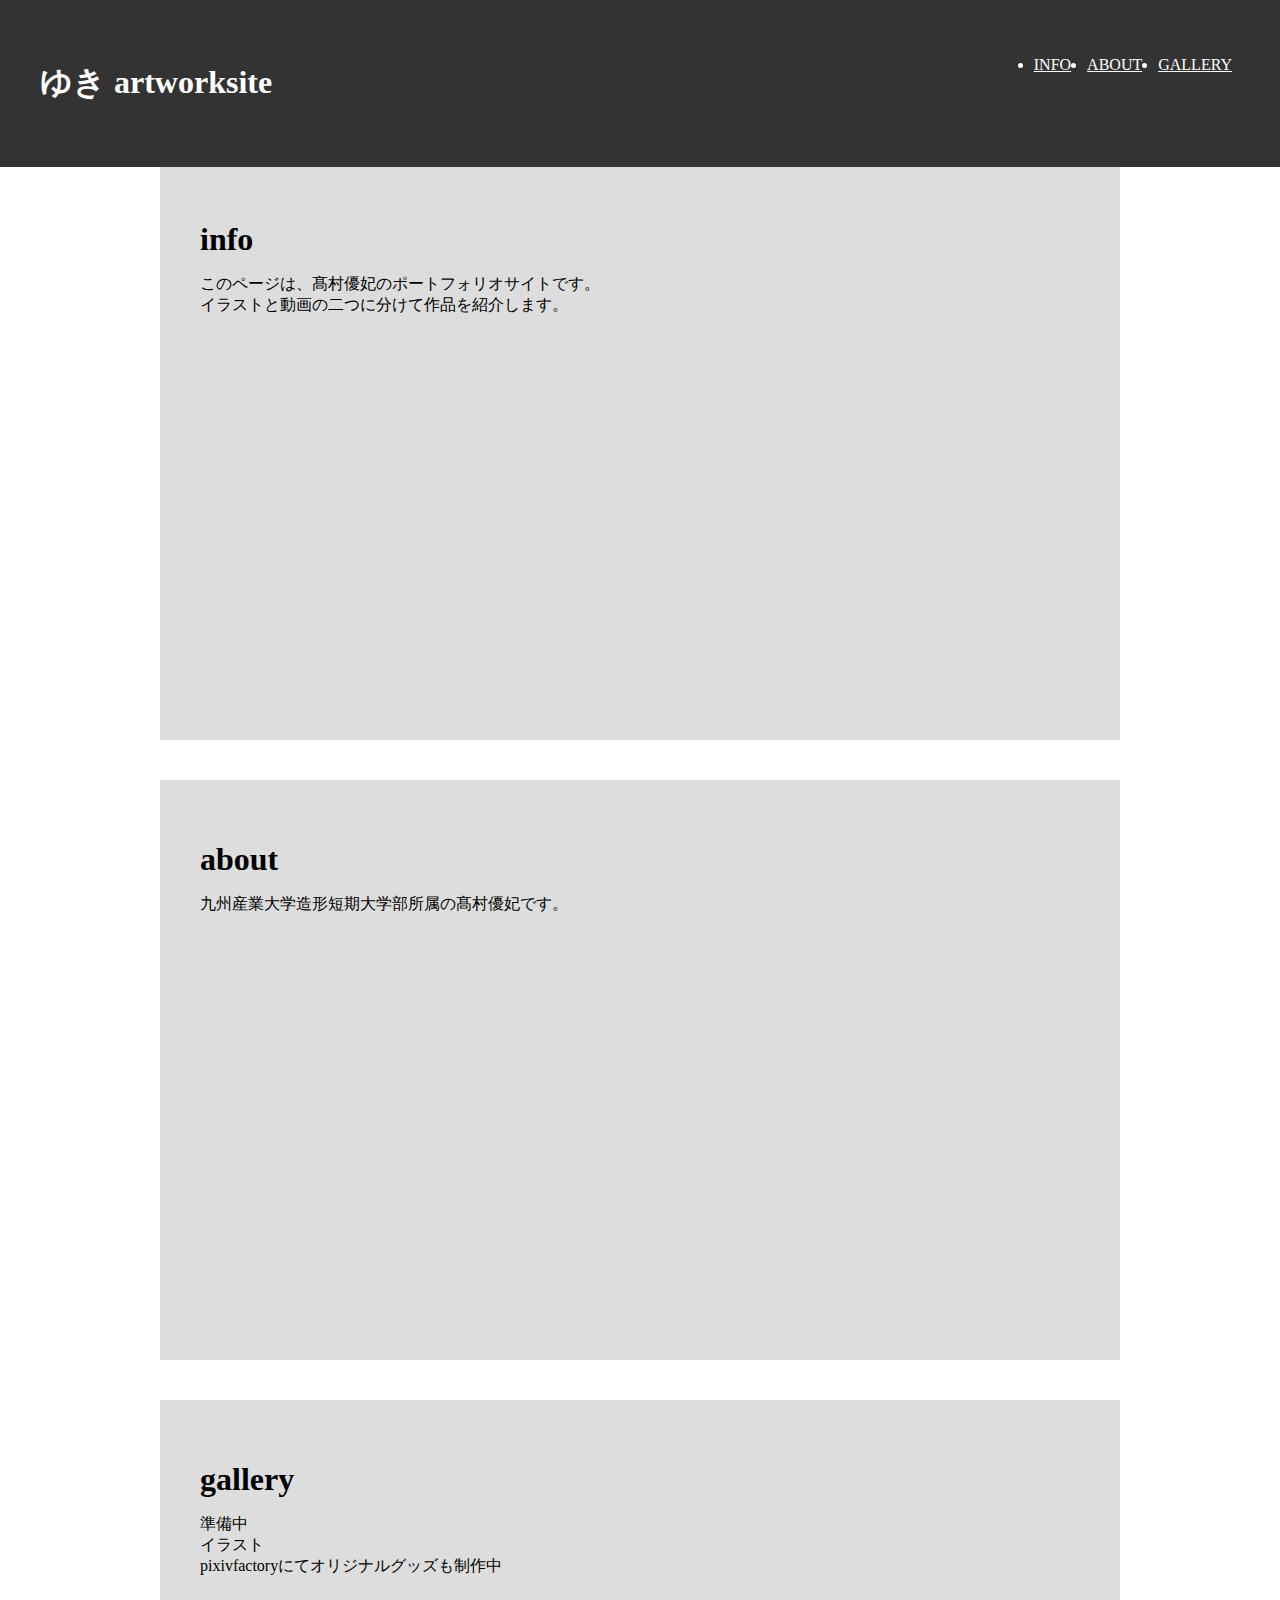
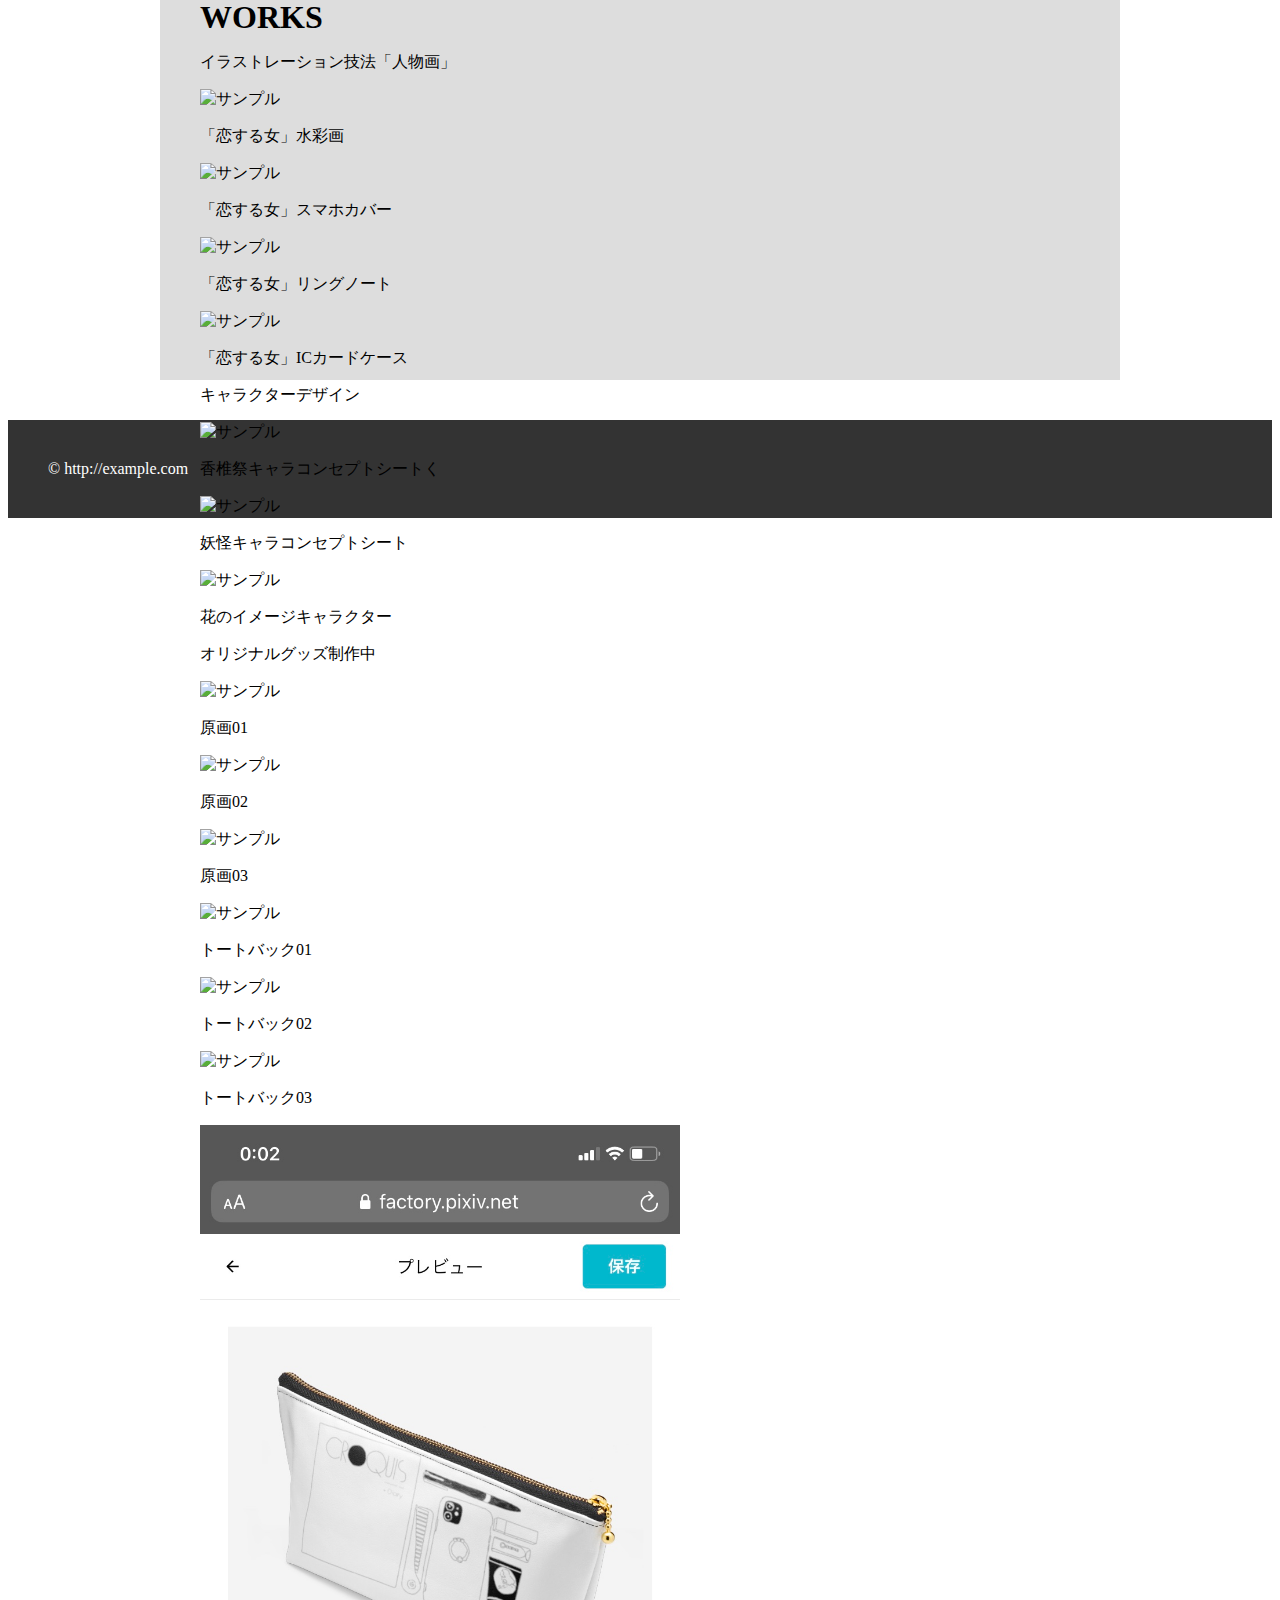
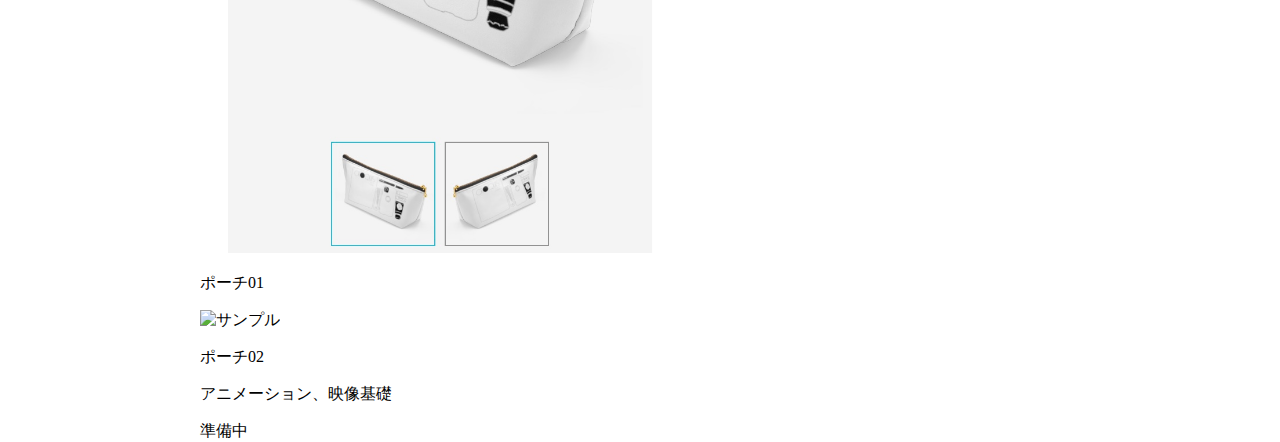
==== commit 4ee85ec5: "Add files via upload" ====
--- a/index.html
+++ b/index.html
@@ -6,7 +6,7 @@
   <script src="https://code.jquery.com/jquery-3.4.1.min.js"></script>
   <script src="script.js"></script>
   <link rel="stylesheet" href="style.css">
-  <title>SampleSite</title>
+  <title>ゆき artworksite</title>
 </head>
 
 <body>
--- a/style.css
+++ b/style.css
@@ -1,25 +1,9 @@
-/*-------------------------------
-               BASE
---------------------------------*/
-
-*{
+{
   margin:0;
   padding: 0;
   list-style: none;
   text-decoration: none;
 }
-
-text{ color: #000000;}
-
-body {
-  font-family: sans-serif;
-  font-size: 16px;
-  background-color: #fffff0;
-}
-
-/*-------------------------------
-         LAYOUT MOBILE
---------------------------------*/
 
 header{
   position: fixed;
@@ -28,8 +12,8 @@
   width: 100%;
   min-width: 600px;
   padding: 40px;
-  background-color: #008b8b;
-  color: darkcyan;
+  background-color: #333333;
+  color: white;
   display: flex;
   flex-direction: row;
 }
@@ -69,8 +53,7 @@
 section {
   padding: 40px;
   height: 500px;
-  background-color: #ffffff;
-  color: white;
+  background-color: #dddddd;
   margin-bottom: 40px;
 }
 
@@ -80,6 +63,6 @@
 
 footer{
   padding: 40px;
-  background-color: #008b8b;
-  color: darkcyan;
+  background-color: #333333;
+  color: white;
 }
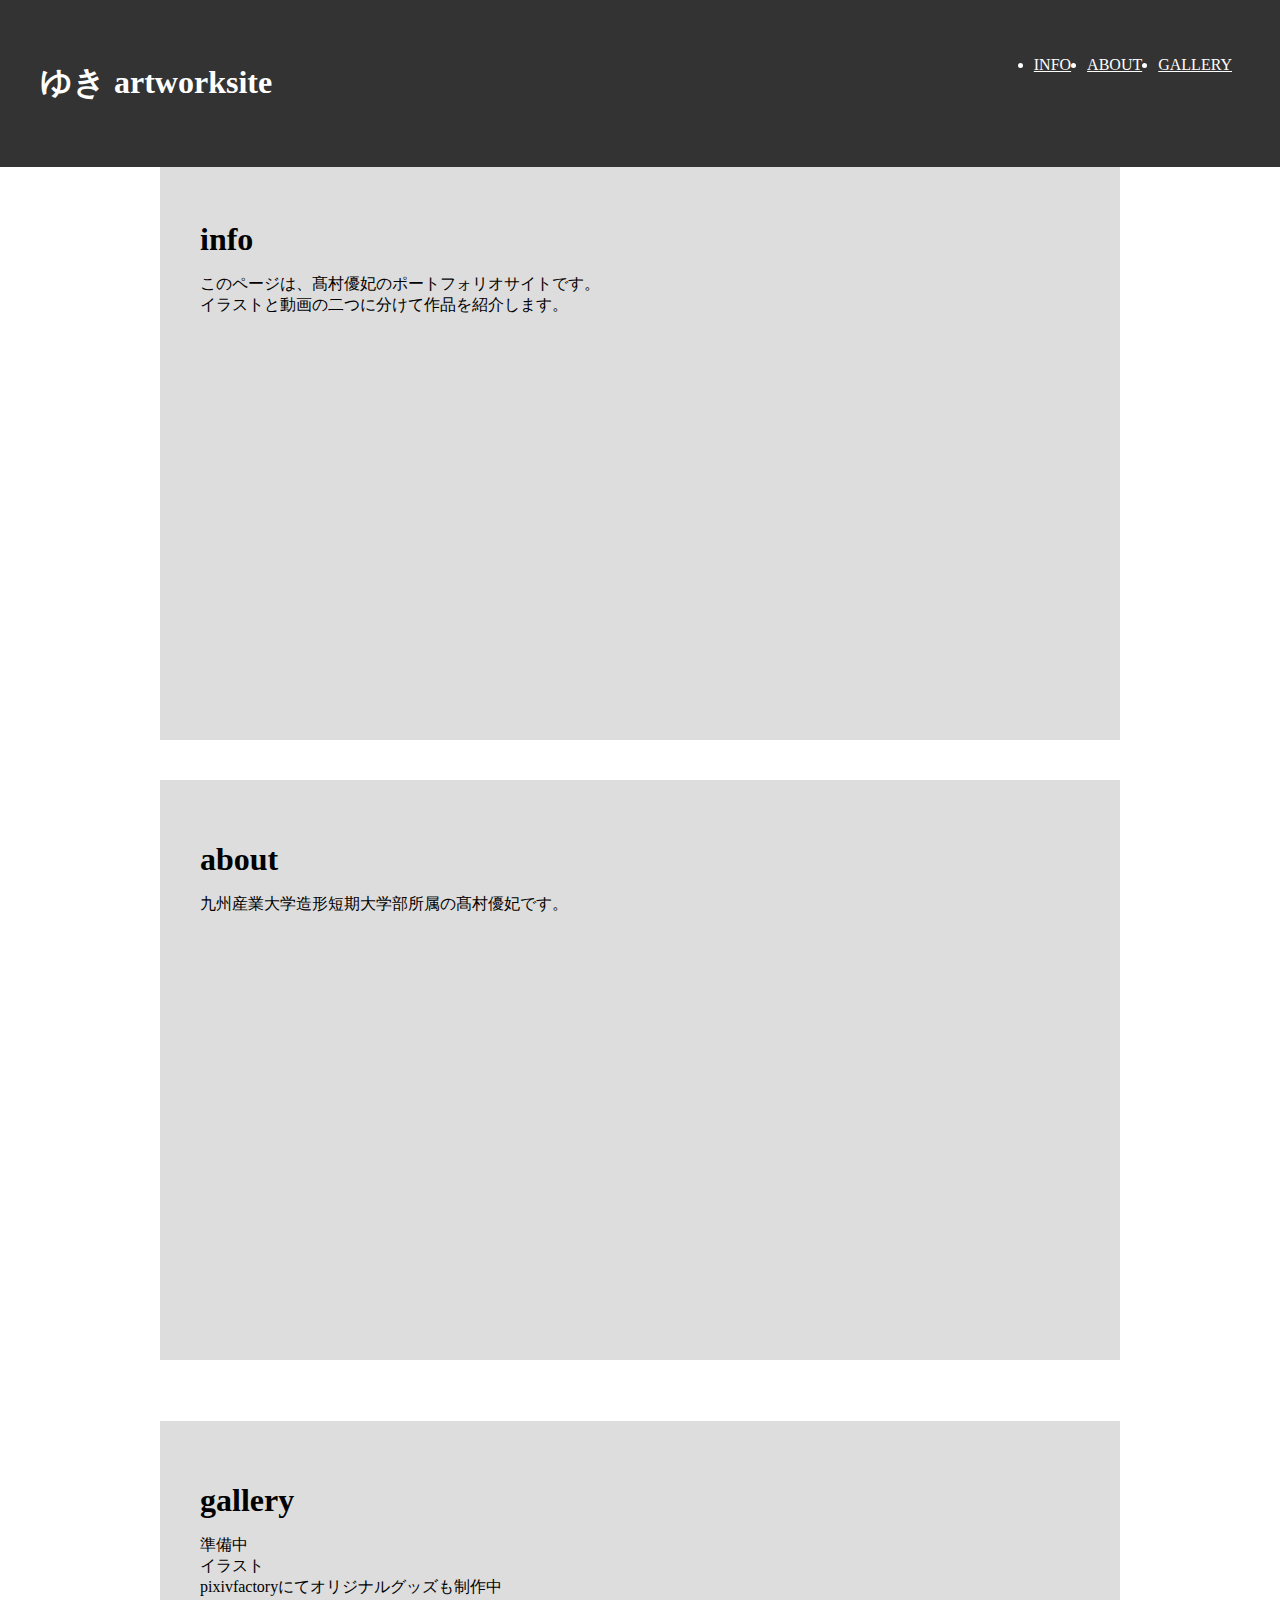
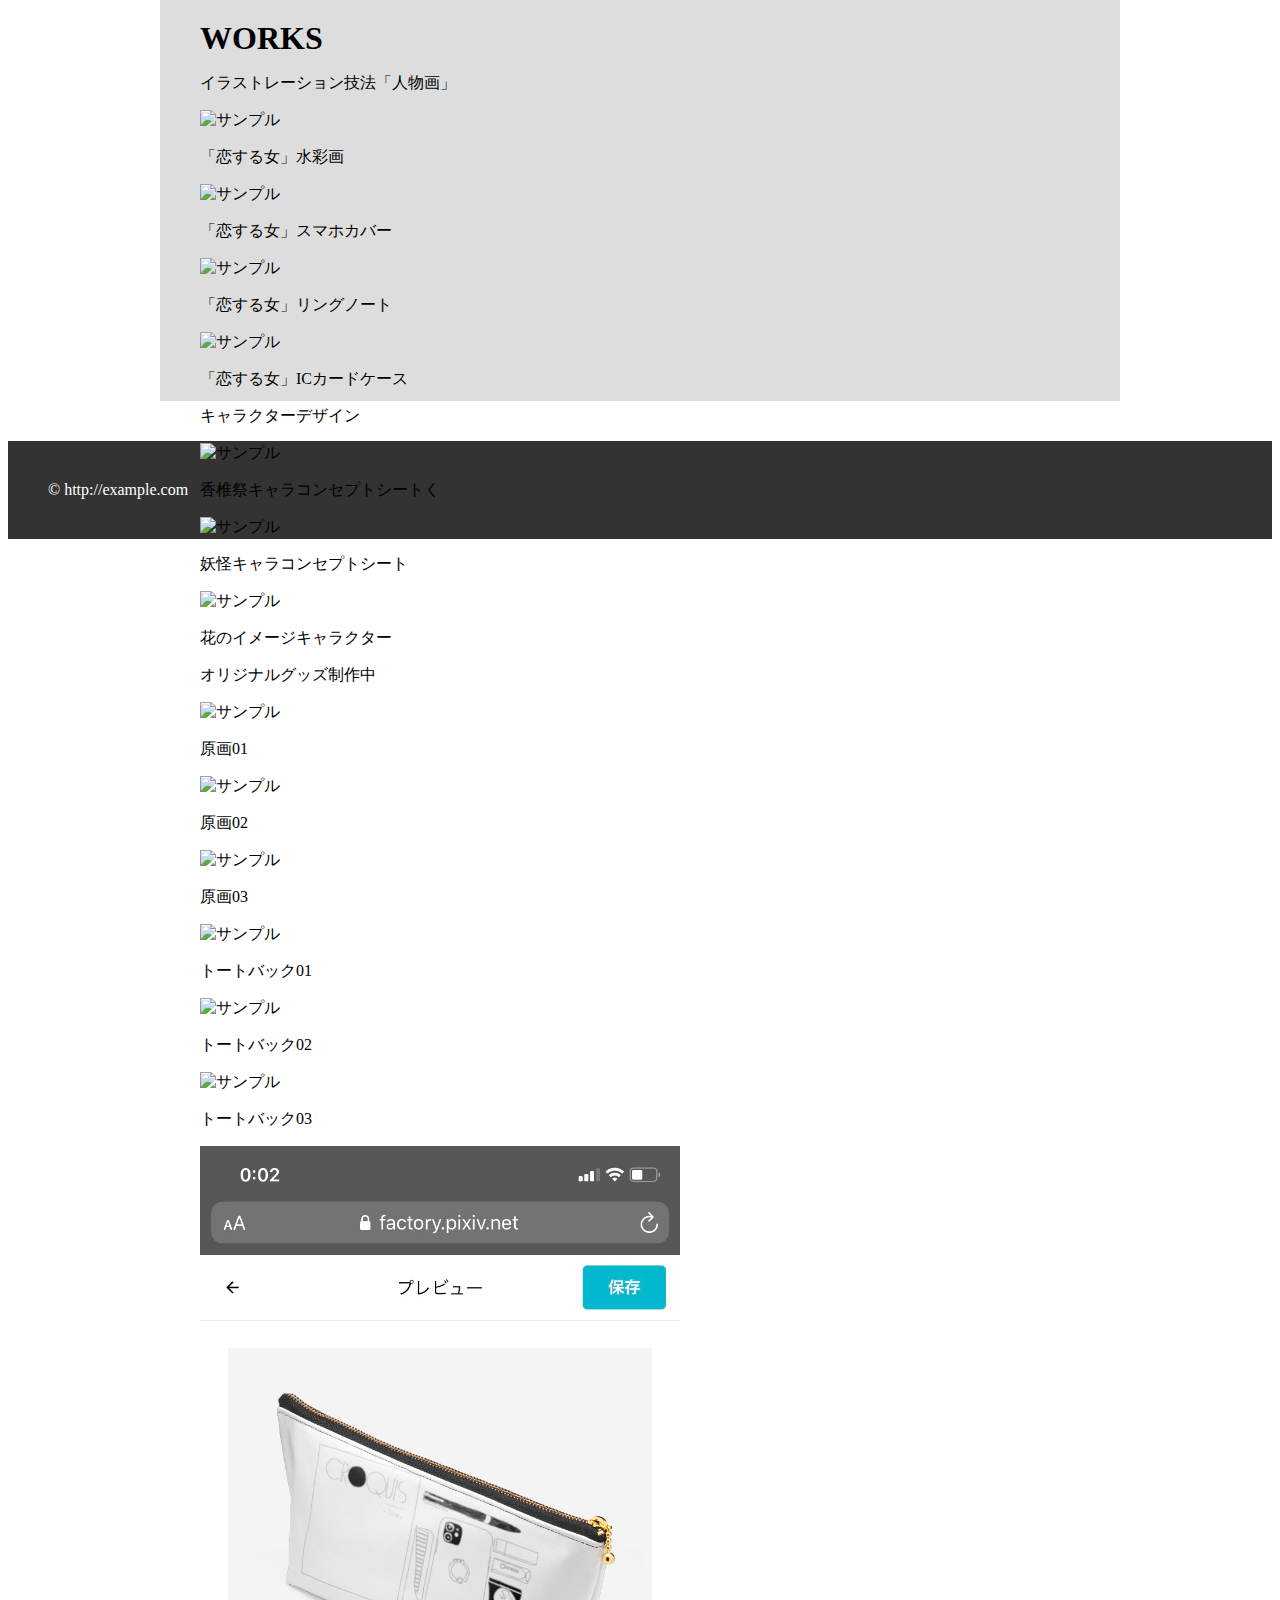
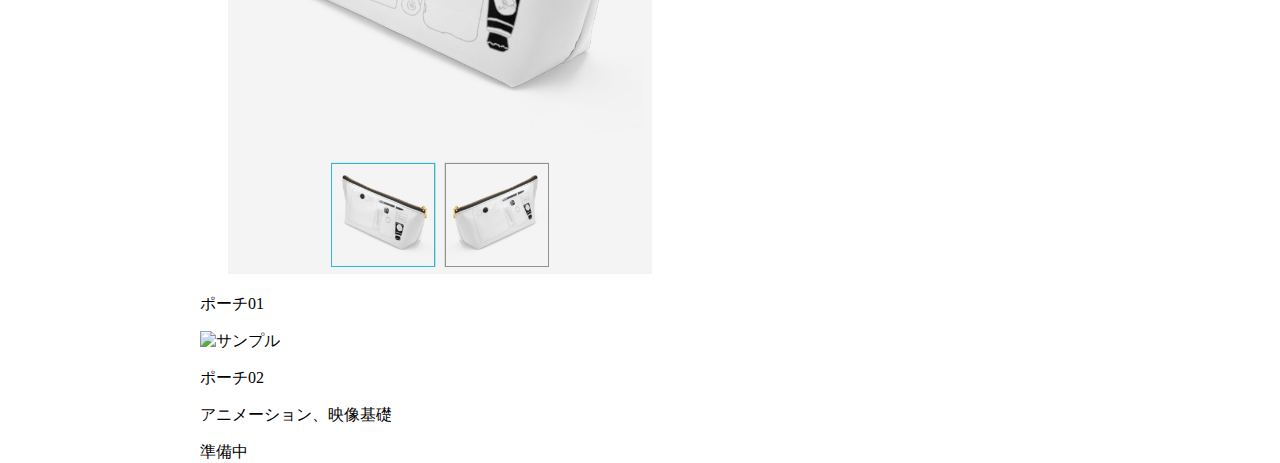
==== commit b8880dec: "Add files via upload" ====
--- a/index.html
+++ b/index.html
@@ -26,16 +26,21 @@
 
   <div id="wrapper">
 
+  <article>
     <section id="info">
       <h1>info</h1>
       <p>このページは、髙村優妃のポートフォリオサイトです。<br>イラストと動画の二つに分けて作品を紹介します。</p>
     </section>
+    </article>
 
+  <article>
     <section id="about">
       <h1>about</h1>
       <p>九州産業大学造形短期大学部所属の髙村優妃です。</p>
     </section>
+    </article>
 
+　　<article>
     <section id="gallery">
       <h1>gallery</h1>
       <p>準備中<br>イラスト<br>pixivfactoryにてオリジナルグッズも制作中<br>
@@ -81,6 +86,7 @@
 
         </p>
     </section>
+      </article>
 
 
 
